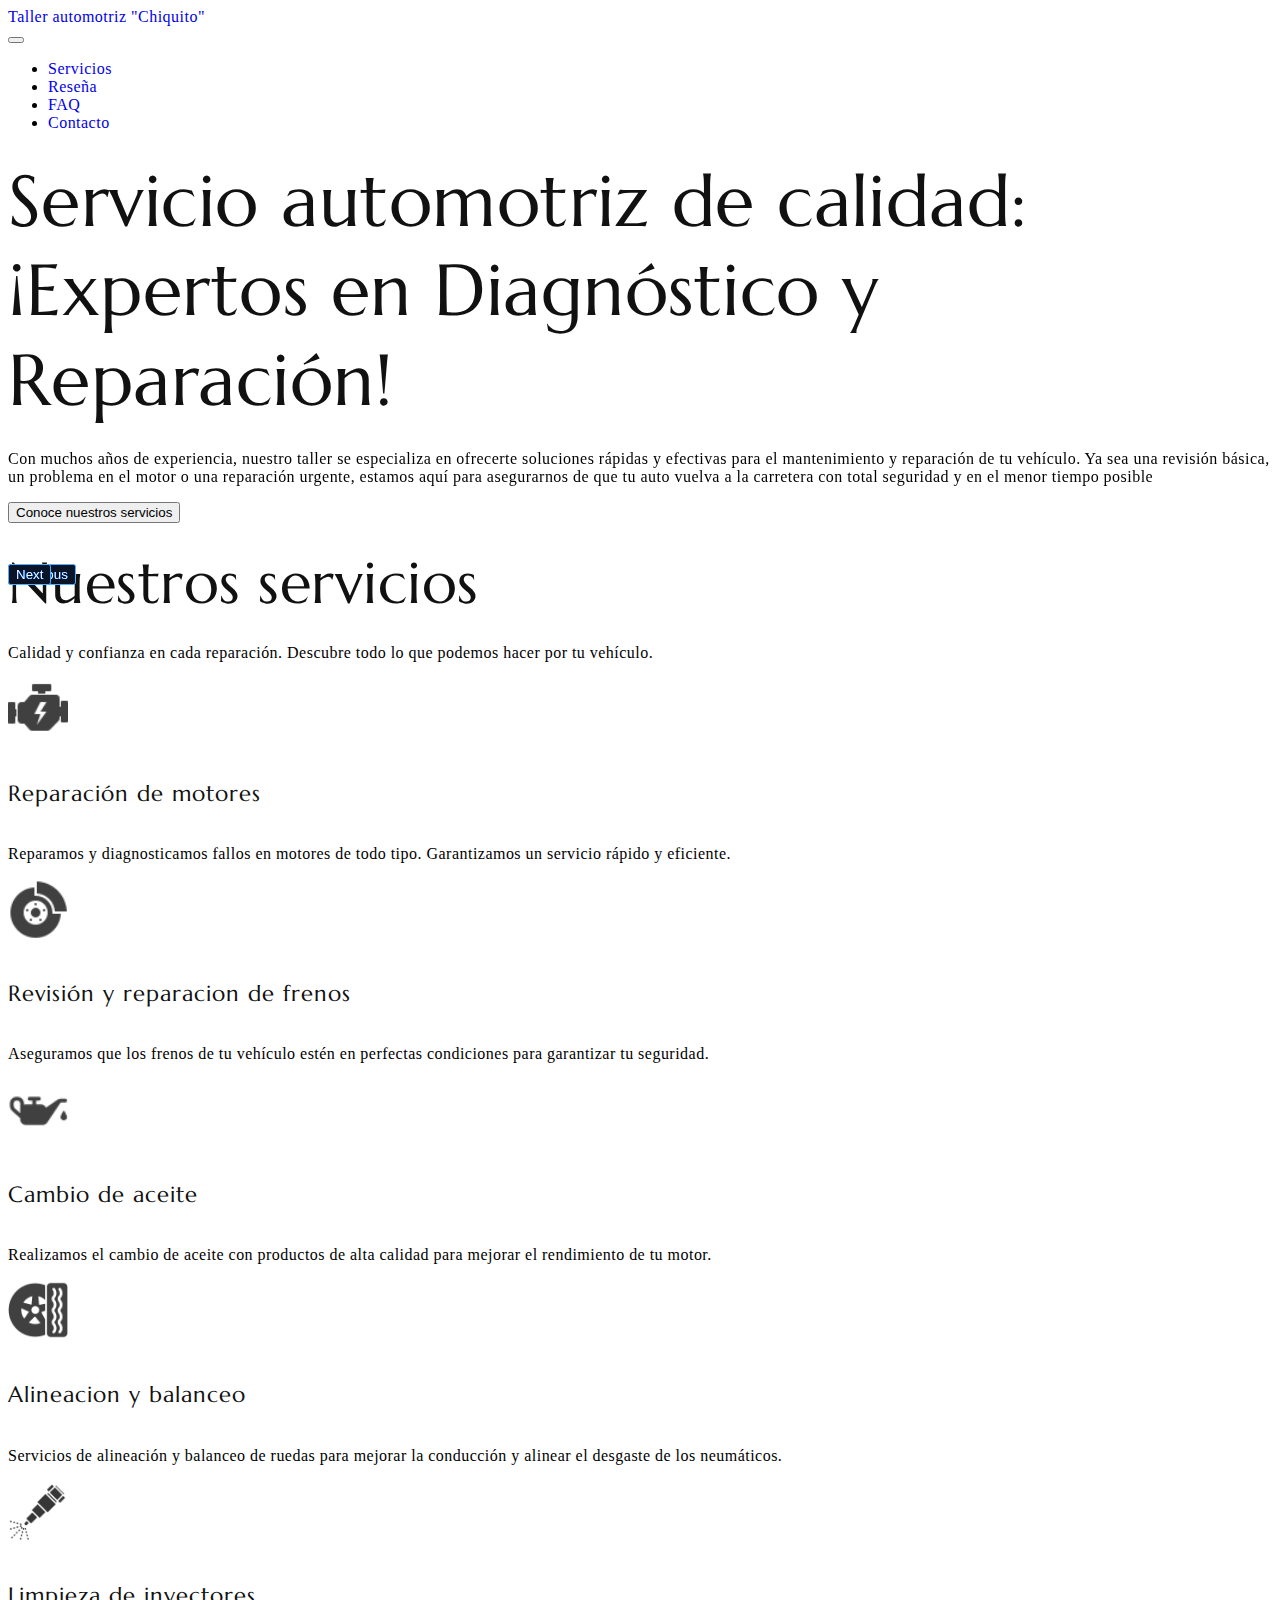
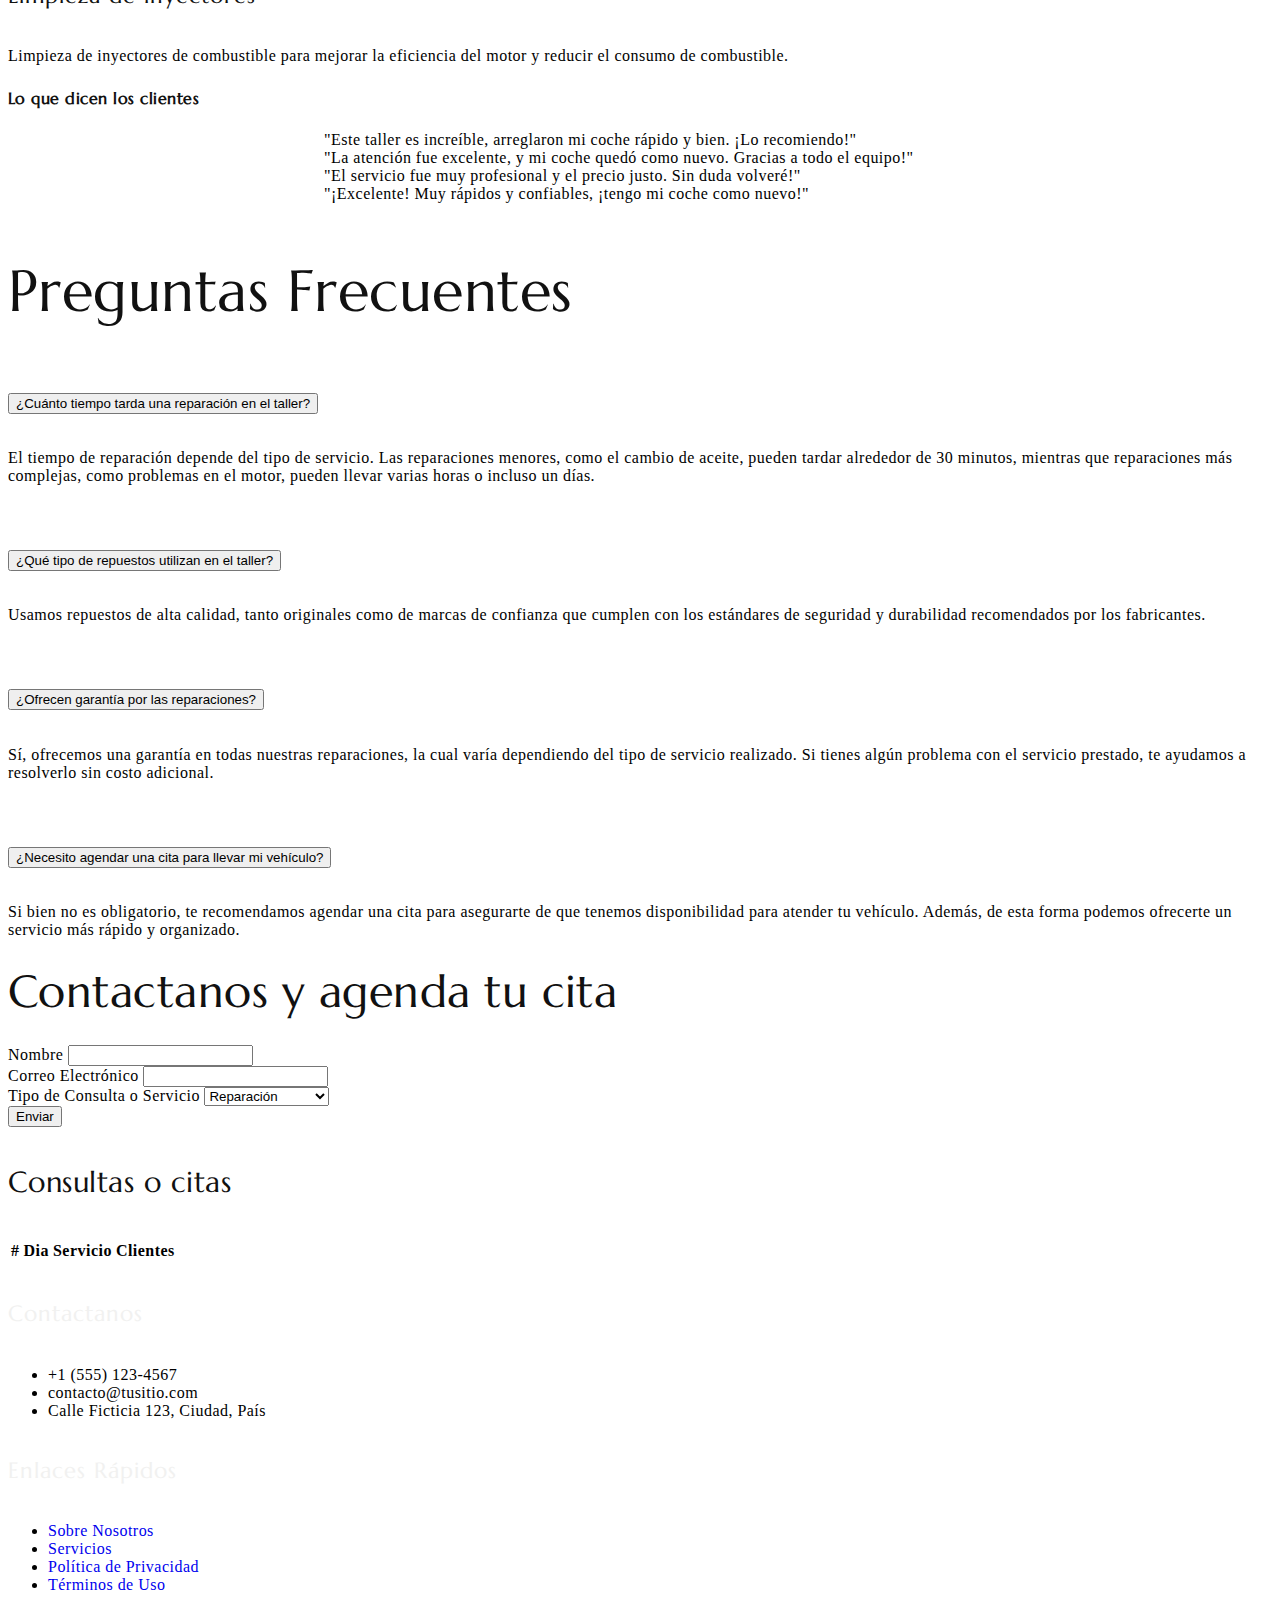
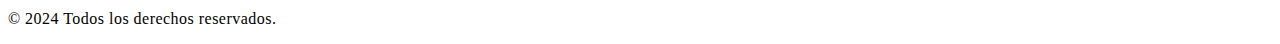
==== index.html @ 43eed17d "corrigendo las carpetas" ====
<!DOCTYPE html>
<html lang="en">

<head>
  <title>Taller automotriz "Chiquito"</title>
  <link rel="icon" href="images/automotriz.png" type="image/jpg">
  <meta charset="utf-8">
  <meta http-equiv="X-UA-Compatible" content="IE=edge">
  <meta name="viewport" content="width=device-width, initial-scale=1.0">
  <meta name="format-detection" content="telephone=no">
  <meta name="apple-mobile-web-app-capable" content="yes">
  <meta name="author" content="TemplatesJungle">
  <meta name="keywords" content="ecommerce,fashion,store">
  <meta name="description" content="Bootstrap 5 Fashion Store HTML CSS Template">
  <link href="https://cdn.jsdelivr.net/npm/bootstrap@5.3.0-alpha3/dist/css/bootstrap.min.css" rel="stylesheet"
    integrity="sha384-KK94CHFLLe+nY2dmCWGMq91rCGa5gtU4mk92HdvYe+M/SXH301p5ILy+dN9+nJOZ" crossorigin="anonymous">
  <link rel="stylesheet" type="text/css" href="css/vendor.css">
  <link rel="stylesheet" href="https://cdn.jsdelivr.net/npm/swiper@9/swiper-bundle.min.css" />
  <link rel="stylesheet" type="text/css" href="style.css">

  <link rel="preconnect" href="https://fonts.googleapis.com">
  <link rel="preconnect" href="https://fonts.gstatic.com" crossorigin>
  <link
    href="https://fonts.googleapis.com/css2?family=Jost:ital,wght@0,300;0,400;0,500;0,700;1,300;1,400;1,500;1,700&family=Marcellus&display=swap"
    rel="stylesheet">
</head>

<body class="homepage">

  <nav class="navbar navbar-expand-lg bg-light text-uppercase fs-6 p-3 border-bottom">
    <div class="container-fluid">
      <div class="col-auto">
        <a class="navbar-brand" href="index.html">Taller automotriz "Chiquito"</a>
      </div>

      <button class="navbar-toggler" type="button" data-bs-toggle="collapse" data-bs-target="#navbarNav"
        aria-controls="navbarNav" aria-expanded="false" aria-label="Toggle navigation">
        <span class="navbar-toggler-icon"></span>
      </button>

      <div class="collapse navbar-collapse" id="navbarNav">
        <ul class="navbar-nav ms-auto d-flex align-items-center">
          <li class="nav-item"><a class="nav-link" href="#servicios">Servicios</a></li>
          <li class="nav-item"><a class="nav-link" href="#reseña">Reseña</a></li>
          <li class="nav-item"><a class="nav-link" href="#faq">FAQ</a></li>
          <li class="nav-item"><a class="nav-link" href="#contacto">Contacto</a></li>
        </ul>
      </div>
    </div>
  </nav>

  <section id="billboard" class="bg-light py-5">
    <div class="container">
      <div class="row justify-content-center">
        <h1 class="section-title text-center mt-4" data-aos="fade-up">Servicio automotriz de calidad: ¡Expertos en
          Diagnóstico y Reparación!</h1>
        <div class="col-md-6 text-center" data-aos="fade-up" data-aos-delay="300">
          <p>Con muchos años de experiencia, nuestro taller se especializa en ofrecerte soluciones rápidas y
            efectivas para el mantenimiento y reparación de tu vehículo. Ya sea una revisión básica, un problema en el
            motor o una reparación urgente, estamos aquí para asegurarnos de que tu auto vuelva a la carretera con total
            seguridad y en el menor tiempo posible</p>
        </div>
        <button class="btn btn-primary rounded-pill ">Conoce nuestros servicios</button>
      </div>
    </div>
  </section>


 
  <section class="features py-5 " id="servicios">
    <div class="container">
      <h2 class="text-center mb-4">Nuestros servicios</h2>
      <p class="text-center mb-5">Calidad y confianza en cada reparación. Descubre todo lo que podemos hacer por tu
        vehículo.</p>
      <div class="row justify-content-center">
        <div class="col-md-4 mb-5">
          <div class="product-item text-center mb-5">
            <img class="img-fluid" src="images/motor.png" alt="motor" width="60">
            <h5 class="product-title">Reparación de motores</h5>
            <p>Reparamos y diagnosticamos fallos en motores de todo tipo. Garantizamos un servicio rápido y eficiente.
            </p>
          </div>
        </div>
        <div class="col-md-4 mb-5">
          <div class="product-item text-center mb-5">
            <img class="img-fluid" src="images/freno.png" alt="frenos" width="60">
            <h5 class="product-title">Revisión y reparacion de frenos</h5>
            <p>Aseguramos que los frenos de tu vehículo estén en perfectas condiciones para garantizar tu seguridad.</p>
          </div>
        </div>
        <div class="col-md-4 mb-5">
          <div class="product-item text-center mb-5">
            <img class="img-fluid" src="images/aceite.png" alt="aceite" width="60">
            <h5 class="product-title">Cambio de aceite</h5>
            <p>Realizamos el cambio de aceite con productos de alta calidad para mejorar el rendimiento de tu motor.</p>
          </div>
        </div>
        <div class="col-md-4 mb-5">
          <div class="product-item text-center mb-5">
            <img class="img-fluid" src="images/balanceo.png" alt="llantas" width="60">
            <h5 class="product-title">Alineacion y balanceo</h5>
            <p>Servicios de alineación y balanceo de ruedas para mejorar la conducción y alinear el desgaste de los
              neumáticos.</p>
          </div>
        </div>
        <div class="col-md-4 mb-5">
          <div class="product-item text-center mb-5">
            <img class="img-fluid" src="images/combustible.png" alt="inyector" width="60">
            <h5 class="product-title">Limpieza de inyectores</h5>
            <p>Limpieza de inyectores de combustible para mejorar la eficiencia del motor y reducir el consumo de
              combustible.</p>
          </div>
        </div>
      </div>
    </div>
  </section>

  <section class="testimonials py-5 bg-light" id="reseña">
    <div class="section-header text-center mt-5">
      <h2 class="section-title mb-5 fs-1">Lo que dicen los clientes</h2>
    </div> 
    <div id="testimonialsCarousel" class="carousel slide" data-bs-ride="carousel">
      <div class="carousel-inner">
        <div class="carousel-item active">
          <p>"Este taller es increíble, arreglaron mi coche rápido y bien. ¡Lo recomiendo!"</p>
        </div>
        <div class="carousel-item">
          <p>"La atención fue excelente, y mi coche quedó como nuevo. Gracias a todo el equipo!"</p>
        </div>
        <div class="carousel-item">
          <p>"El servicio fue muy profesional y el precio justo. Sin duda volveré!"</p>
        </div>
        <div class="carousel-item">
          <p>"¡Excelente! Muy rápidos y confiables, ¡tengo mi coche como nuevo!"</p>
        </div>
      </div>
      <button class="carousel-control-prev" type="button" data-bs-target="#testimonialsCarousel" data-bs-slide="prev">
        <span class="carousel-control-prev-icon" aria-hidden="true"></span>
        <span class="visually-hidden">Previous</span>
      </button>
      <button class="carousel-control-next" type="button" data-bs-target="#testimonialsCarousel" data-bs-slide="next">
        <span class="carousel-control-next-icon" aria-hidden="true"></span>
        <span class="visually-hidden">Next</span>
      </button>
    </div>
  </section>

  <section class="faq py-5" id="faq">
    <div class="container">
      <div class="section-header text-center mb-4">
        <h2 class="section-title">Preguntas Frecuentes</h2>
      </div>
  
      <div class="accordion" id="faqAccordion">
        <div class="accordion-item">
          <h2 class="accordion-header" id="headingOne">
            <button class="accordion-button collapsed" type="button" data-bs-toggle="collapse" data-bs-target="#collapseOne" aria-expanded="false" aria-controls="collapseOne">
              ¿Cuánto tiempo tarda una reparación en el taller?
            </button>
          </h2>
          <div id="collapseOne" class="accordion-collapse collapse" aria-labelledby="headingOne" data-bs-parent="#faqAccordion">
            <div class="accordion-body">
              El tiempo de reparación depende del tipo de servicio. Las reparaciones menores, como el cambio de aceite, pueden tardar alrededor de 30 minutos, mientras que reparaciones más complejas, como problemas en el motor, pueden llevar varias horas o incluso un días.
            </div>
          </div>
        </div>
        <div class="accordion-item">
          <h2 class="accordion-header" id="headingTwo">
            <button class="accordion-button collapsed" type="button" data-bs-toggle="collapse" data-bs-target="#collapseTwo" aria-expanded="false" aria-controls="collapseTwo">
              ¿Qué tipo de repuestos utilizan en el taller?
            </button>
          </h2>
          <div id="collapseTwo" class="accordion-collapse collapse" aria-labelledby="headingTwo" data-bs-parent="#faqAccordion">
            <div class="accordion-body">
              Usamos repuestos de alta calidad, tanto originales como de marcas de confianza que cumplen con los estándares de seguridad y durabilidad recomendados por los fabricantes.
            </div>
          </div>
        </div>
        <div class="accordion-item">
          <h2 class="accordion-header" id="headingThree">
            <button class="accordion-button collapsed" type="button" data-bs-toggle="collapse" data-bs-target="#collapseThree" aria-expanded="false" aria-controls="collapseThree">
              ¿Ofrecen garantía por las reparaciones?
            </button>
          </h2>
          <div id="collapseThree" class="accordion-collapse collapse" aria-labelledby="headingThree" data-bs-parent="#faqAccordion">
            <div class="accordion-body">
              Sí, ofrecemos una garantía en todas nuestras reparaciones, la cual varía dependiendo del tipo de servicio realizado. Si tienes algún problema con el servicio prestado, te ayudamos a resolverlo sin costo adicional.
            </div>
          </div>
        </div>
        <div class="accordion-item">
          <h2 class="accordion-header" id="headingFour">
            <button class="accordion-button collapsed" type="button" data-bs-toggle="collapse" data-bs-target="#collapseFour" aria-expanded="false" aria-controls="collapseFour">
              ¿Necesito agendar una cita para llevar mi vehículo?
            </button>
          </h2>
          <div id="collapseFour" class="accordion-collapse collapse" aria-labelledby="headingFour" data-bs-parent="#faqAccordion">
            <div class="accordion-body">
              Si bien no es obligatorio, te recomendamos agendar una cita para asegurarte de que tenemos disponibilidad para atender tu vehículo. Además, de esta forma podemos ofrecerte un servicio más rápido y organizado.
            </div>
          </div>
        </div>
      </div>
    </div>
  </section>

  <section class="contact bg-light">
    <div class="container">
      <div class="row justify-content-center">
        <div class="col-md-8 py-5">
          <div class="subscribe-header text-center pb-3">
            <h3 class="section-title text-uppercase">Contactanos y agenda tu cita</h3>
          </div>
          <form id="form">
            <div class="mb-3">
              <label for="nombre" class="form-label">Nombre</label>
              <input id="form_name" type="text" class="form-control form-contro-lg" id="nombre" name="nombre" required>
            </div>
            
            <div class="mb-3">
              <label for="email" class="form-label">Correo Electrónico</label>
              <input id="form_email" type="email" class="form-control form-contro-lg" id="email" name="email" required>
            </div>
            
            <div class="mb-3">
              <label for="consulta" class="form-label">Tipo de Consulta o Servicio</label>
              <select id="fomr_select" class="form-select form-contro-lg" id="consulta" name="consulta" required>
                <option value="Reparación">Reparación</option>
                <option value="Mantenimiento">Mantenimiento</option>
                <option value="Consulta Técnica">Consulta Técnica</option>
                <option value="Otro">Otro</option>
              </select>
            </div>
            <button class="btn btn-dark btn-lg text-uppercase w-100" type="submit">Enviar</button>
          </form>
        </div>
        <div class="col-md-4 py-5 my-5">
          <h4 class="element-title text-capitalize my-3">Consultas o citas</h4>
          <table class="table table-hover table-light table-borderless">
            <thead>
              <tr class="">
                <th scope="col">#</th>
                <th scope="col">Dia</th>
                <th scope="col">Servicio</th>
                <th scope="col">Clientes</th>
              </tr>
            </thead>
            <tbody id="subscribers">

            </tbody>
          </table>
        </div>
      </div>
    </div>
  </section>

  <footer class="bg-dark text-white py-4">
    <div class="container">
        <div class="row">
            <!-- Sección de Contacto -->
            <div class="col-md-4">
                <h5>Contactanos</h5>
                <ul class="list-unstyled">
                    <li><i class="fas fa-phone-alt"></i> +1 (555) 123-4567</li>
                    <li><i class="fas fa-envelope"></i> contacto@tusitio.com</li>
                    <li><i class="fas fa-map-marker-alt"></i> Calle Ficticia 123, Ciudad, País</li>
                </ul>
            </div>
            <div class="col-md-4">
                <h5>Enlaces Rápidos</h5>
                <ul class="list-unstyled">
                    <li><a href="#" class="text-white">Sobre Nosotros</a></li>
                    <li><a href="#" class="text-white">Servicios</a></li>
                    <li><a href="#" class="text-white">Política de Privacidad</a></li>
                    <li><a href="#" class="text-white">Términos de Uso</a></li>
                </ul>
            </div>
        </div>
        <div class="text-center mt-4">
            <p>&copy; 2024 Todos los derechos reservados.</p>
        </div>
    </div>
</footer>
  <script src="js/jquery.min.js"></script>
  <script src="js/plugins.js"></script>
  <script src="js/SmoothScroll.js"></script>
  <script src="https://cdn.jsdelivr.net/npm/bootstrap@5.3.0-alpha3/dist/js/bootstrap.bundle.min.js"
    integrity="sha384-ENjdO4Dr2bkBIFxQpeoTz1HIcje39Wm4jDKdf19U8gI4ddQ3GYNS7NTKfAdVQSZe"
    crossorigin="anonymous"></script>
  <script src="https://cdn.jsdelivr.net/npm/swiper@9/swiper-bundle.min.js"></script>
  <script src="js/script.min.js"></script>
  <script src="js/main.js"></script>
</body>

</html>
---- css/vendor.css ----
/*
- Jarallax
- Chocolat
*/

/*--------------------------------------------------------------
/** Jarallax
--------------------------------------------------------------*/
.jarallax {
  position: relative;
  z-index: 0;
  min-height: 420px;
}

.jarallax>.jarallax-img {
  position: absolute;
  object-fit: cover;
  top: 0;
  left: 0;
  width: 100%;
  height: 100%;
  z-index: -1;
}

.jarallax-keep-img {
  position: relative;
  z-index: 0;
}

.jarallax-keep-img>.jarallax-img {
  position: relative;
  display: block;
  max-width: 100%;
  height: auto;
  z-index: -100;
}


/*--------------------------------------------------------------
/** Colorbox Lightbox
--------------------------------------------------------------*/
/*
    Colorbox Core Style:
    The following CSS is consistent between example themes and should not be altered.
*/
#colorbox, #cboxOverlay, #cboxWrapper{position:absolute; top:0; left:0; z-index:9999; overflow:hidden; -webkit-transform: translate3d(0,0,0);}
#cboxWrapper {max-width:none;}
#cboxOverlay{position:fixed; width:100%; height:100%;}
#cboxMiddleLeft, #cboxBottomLeft{clear:left;}
#cboxContent{position:relative;}
#cboxLoadedContent{overflow:auto; -webkit-overflow-scrolling: touch;}
#cboxTitle{margin:0;}
#cboxLoadingOverlay, #cboxLoadingGraphic{position:absolute; top:0; left:0; width:100%; height:100%;}
#cboxPrevious, #cboxNext, #cboxClose, #cboxSlideshow{cursor:pointer;}
.cboxPhoto{float:left; margin:auto; border:0; display:block; max-width:none; -ms-interpolation-mode:bicubic;}
.cboxIframe{width:100%; height:100%; display:block; border:0; padding:0; margin:0;}
#colorbox, #cboxContent, #cboxLoadedContent{box-sizing:content-box; -moz-box-sizing:content-box; -webkit-box-sizing:content-box;}

/* 
    User Style:
    Change the following styles to modify the appearance of Colorbox.  They are
    ordered & tabbed in a way that represents the nesting of the generated HTML.
*/
#cboxOverlay{background:#000;}
#colorbox{outline:0;}
#cboxContent{margin-top:20px;background:#000;}
.cboxIframe{background:#fff;}
#cboxError{padding:50px; border:1px solid #ccc;}
#cboxLoadedContent{border:5px solid #000; background:#fff;}
#cboxTitle{position:absolute; top:-20px; left:0; color:#ccc;}
#cboxCurrent{position:absolute; top:-20px; right:0px; color:#ccc;}
#cboxLoadingGraphic{background:url(../images/colorbox/loading.gif) no-repeat center center;}

/* these elements are buttons, and may need to have additional styles reset to avoid unwanted base styles */
#cboxPrevious, #cboxNext, #cboxSlideshow, #cboxClose {border:0; padding:0; margin:0; overflow:visible; width:auto; background:none; }

/* avoid outlines on :active (mouseclick), but preserve outlines on :focus (tabbed navigating) */
#cboxPrevious:active, #cboxNext:active, #cboxSlideshow:active, #cboxClose:active {outline:0;}

#cboxSlideshow{position:absolute; top:-20px; right:90px; color:#fff;}
#cboxPrevious{position:absolute; top:50%; left:5px; margin-top:-32px; background:url(../images/colorbox/controls.png) no-repeat top left; width:28px; height:65px; text-indent:-9999px;}
#cboxPrevious:hover{background-position:bottom left;}
#cboxNext{position:absolute; top:50%; right:5px; margin-top:-32px; background:url(../images/colorbox/controls.png) no-repeat top right; width:28px; height:65px; text-indent:-9999px;}
#cboxNext:hover{background-position:bottom right;}
#cboxClose{position:absolute; top:5px; right:5px; display:block; background:url(../images/colorbox/controls.png) no-repeat top center; width:38px; height:19px; text-indent:-9999px;}
#cboxClose:hover{background-position:bottom center;}


/* AOS  */

[data-aos][data-aos][data-aos-duration="50"],body[data-aos-duration="50"] [data-aos]{transition-duration:50ms}[data-aos][data-aos][data-aos-delay="50"],body[data-aos-delay="50"] [data-aos]{transition-delay:0}[data-aos][data-aos][data-aos-delay="50"].aos-animate,body[data-aos-delay="50"] [data-aos].aos-animate{transition-delay:50ms}[data-aos][data-aos][data-aos-duration="100"],body[data-aos-duration="100"] [data-aos]{transition-duration:.1s}[data-aos][data-aos][data-aos-delay="100"],body[data-aos-delay="100"] [data-aos]{transition-delay:0}[data-aos][data-aos][data-aos-delay="100"].aos-animate,body[data-aos-delay="100"] [data-aos].aos-animate{transition-delay:.1s}[data-aos][data-aos][data-aos-duration="150"],body[data-aos-duration="150"] [data-aos]{transition-duration:.15s}[data-aos][data-aos][data-aos-delay="150"],body[data-aos-delay="150"] [data-aos]{transition-delay:0}[data-aos][data-aos][data-aos-delay="150"].aos-animate,body[data-aos-delay="150"] [data-aos].aos-animate{transition-delay:.15s}[data-aos][data-aos][data-aos-duration="200"],body[data-aos-duration="200"] [data-aos]{transition-duration:.2s}[data-aos][data-aos][data-aos-delay="200"],body[data-aos-delay="200"] [data-aos]{transition-delay:0}[data-aos][data-aos][data-aos-delay="200"].aos-animate,body[data-aos-delay="200"] [data-aos].aos-animate{transition-delay:.2s}[data-aos][data-aos][data-aos-duration="250"],body[data-aos-duration="250"] [data-aos]{transition-duration:.25s}[data-aos][data-aos][data-aos-delay="250"],body[data-aos-delay="250"] [data-aos]{transition-delay:0}[data-aos][data-aos][data-aos-delay="250"].aos-animate,body[data-aos-delay="250"] [data-aos].aos-animate{transition-delay:.25s}[data-aos][data-aos][data-aos-duration="300"],body[data-aos-duration="300"] [data-aos]{transition-duration:.3s}[data-aos][data-aos][data-aos-delay="300"],body[data-aos-delay="300"] [data-aos]{transition-delay:0}[data-aos][data-aos][data-aos-delay="300"].aos-animate,body[data-aos-delay="300"] [data-aos].aos-animate{transition-delay:.3s}[data-aos][data-aos][data-aos-duration="350"],body[data-aos-duration="350"] [data-aos]{transition-duration:.35s}[data-aos][data-aos][data-aos-delay="350"],body[data-aos-delay="350"] [data-aos]{transition-delay:0}[data-aos][data-aos][data-aos-delay="350"].aos-animate,body[data-aos-delay="350"] [data-aos].aos-animate{transition-delay:.35s}[data-aos][data-aos][data-aos-duration="400"],body[data-aos-duration="400"] [data-aos]{transition-duration:.4s}[data-aos][data-aos][data-aos-delay="400"],body[data-aos-delay="400"] [data-aos]{transition-delay:0}[data-aos][data-aos][data-aos-delay="400"].aos-animate,body[data-aos-delay="400"] [data-aos].aos-animate{transition-delay:.4s}[data-aos][data-aos][data-aos-duration="450"],body[data-aos-duration="450"] [data-aos]{transition-duration:.45s}[data-aos][data-aos][data-aos-delay="450"],body[data-aos-delay="450"] [data-aos]{transition-delay:0}[data-aos][data-aos][data-aos-delay="450"].aos-animate,body[data-aos-delay="450"] [data-aos].aos-animate{transition-delay:.45s}[data-aos][data-aos][data-aos-duration="500"],body[data-aos-duration="500"] [data-aos]{transition-duration:.5s}[data-aos][data-aos][data-aos-delay="500"],body[data-aos-delay="500"] [data-aos]{transition-delay:0}[data-aos][data-aos][data-aos-delay="500"].aos-animate,body[data-aos-delay="500"] [data-aos].aos-animate{transition-delay:.5s}[data-aos][data-aos][data-aos-duration="550"],body[data-aos-duration="550"] [data-aos]{transition-duration:.55s}[data-aos][data-aos][data-aos-delay="550"],body[data-aos-delay="550"] [data-aos]{transition-delay:0}[data-aos][data-aos][data-aos-delay="550"].aos-animate,body[data-aos-delay="550"] [data-aos].aos-animate{transition-delay:.55s}[data-aos][data-aos][data-aos-duration="600"],body[data-aos-duration="600"] [data-aos]{transition-duration:.6s}[data-aos][data-aos][data-aos-delay="600"],body[data-aos-delay="600"] [data-aos]{transition-delay:0}[data-aos][data-aos][data-aos-delay="600"].aos-animate,body[data-aos-delay="600"] [data-aos].aos-animate{transition-delay:.6s}[data-aos][data-aos][data-aos-duration="650"],body[data-aos-duration="650"] [data-aos]{transition-duration:.65s}[data-aos][data-aos][data-aos-delay="650"],body[data-aos-delay="650"] [data-aos]{transition-delay:0}[data-aos][data-aos][data-aos-delay="650"].aos-animate,body[data-aos-delay="650"] [data-aos].aos-animate{transition-delay:.65s}[data-aos][data-aos][data-aos-duration="700"],body[data-aos-duration="700"] [data-aos]{transition-duration:.7s}[data-aos][data-aos][data-aos-delay="700"],body[data-aos-delay="700"] [data-aos]{transition-delay:0}[data-aos][data-aos][data-aos-delay="700"].aos-animate,body[data-aos-delay="700"] [data-aos].aos-animate{transition-delay:.7s}[data-aos][data-aos][data-aos-duration="750"],body[data-aos-duration="750"] [data-aos]{transition-duration:.75s}[data-aos][data-aos][data-aos-delay="750"],body[data-aos-delay="750"] [data-aos]{transition-delay:0}[data-aos][data-aos][data-aos-delay="750"].aos-animate,body[data-aos-delay="750"] [data-aos].aos-animate{transition-delay:.75s}[data-aos][data-aos][data-aos-duration="800"],body[data-aos-duration="800"] [data-aos]{transition-duration:.8s}[data-aos][data-aos][data-aos-delay="800"],body[data-aos-delay="800"] [data-aos]{transition-delay:0}[data-aos][data-aos][data-aos-delay="800"].aos-animate,body[data-aos-delay="800"] [data-aos].aos-animate{transition-delay:.8s}[data-aos][data-aos][data-aos-duration="850"],body[data-aos-duration="850"] [data-aos]{transition-duration:.85s}[data-aos][data-aos][data-aos-delay="850"],body[data-aos-delay="850"] [data-aos]{transition-delay:0}[data-aos][data-aos][data-aos-delay="850"].aos-animate,body[data-aos-delay="850"] [data-aos].aos-animate{transition-delay:.85s}[data-aos][data-aos][data-aos-duration="900"],body[data-aos-duration="900"] [data-aos]{transition-duration:.9s}[data-aos][data-aos][data-aos-delay="900"],body[data-aos-delay="900"] [data-aos]{transition-delay:0}[data-aos][data-aos][data-aos-delay="900"].aos-animate,body[data-aos-delay="900"] [data-aos].aos-animate{transition-delay:.9s}[data-aos][data-aos][data-aos-duration="950"],body[data-aos-duration="950"] [data-aos]{transition-duration:.95s}[data-aos][data-aos][data-aos-delay="950"],body[data-aos-delay="950"] [data-aos]{transition-delay:0}[data-aos][data-aos][data-aos-delay="950"].aos-animate,body[data-aos-delay="950"] [data-aos].aos-animate{transition-delay:.95s}[data-aos][data-aos][data-aos-duration="1000"],body[data-aos-duration="1000"] [data-aos]{transition-duration:1s}[data-aos][data-aos][data-aos-delay="1000"],body[data-aos-delay="1000"] [data-aos]{transition-delay:0}[data-aos][data-aos][data-aos-delay="1000"].aos-animate,body[data-aos-delay="1000"] [data-aos].aos-animate{transition-delay:1s}[data-aos][data-aos][data-aos-duration="1050"],body[data-aos-duration="1050"] [data-aos]{transition-duration:1.05s}[data-aos][data-aos][data-aos-delay="1050"],body[data-aos-delay="1050"] [data-aos]{transition-delay:0}[data-aos][data-aos][data-aos-delay="1050"].aos-animate,body[data-aos-delay="1050"] [data-aos].aos-animate{transition-delay:1.05s}[data-aos][data-aos][data-aos-duration="1100"],body[data-aos-duration="1100"] [data-aos]{transition-duration:1.1s}[data-aos][data-aos][data-aos-delay="1100"],body[data-aos-delay="1100"] [data-aos]{transition-delay:0}[data-aos][data-aos][data-aos-delay="1100"].aos-animate,body[data-aos-delay="1100"] [data-aos].aos-animate{transition-delay:1.1s}[data-aos][data-aos][data-aos-duration="1150"],body[data-aos-duration="1150"] [data-aos]{transition-duration:1.15s}[data-aos][data-aos][data-aos-delay="1150"],body[data-aos-delay="1150"] [data-aos]{transition-delay:0}[data-aos][data-aos][data-aos-delay="1150"].aos-animate,body[data-aos-delay="1150"] [data-aos].aos-animate{transition-delay:1.15s}[data-aos][data-aos][data-aos-duration="1200"],body[data-aos-duration="1200"] [data-aos]{transition-duration:1.2s}[data-aos][data-aos][data-aos-delay="1200"],body[data-aos-delay="1200"] [data-aos]{transition-delay:0}[data-aos][data-aos][data-aos-delay="1200"].aos-animate,body[data-aos-delay="1200"] [data-aos].aos-animate{transition-delay:1.2s}[data-aos][data-aos][data-aos-duration="1250"],body[data-aos-duration="1250"] [data-aos]{transition-duration:1.25s}[data-aos][data-aos][data-aos-delay="1250"],body[data-aos-delay="1250"] [data-aos]{transition-delay:0}[data-aos][data-aos][data-aos-delay="1250"].aos-animate,body[data-aos-delay="1250"] [data-aos].aos-animate{transition-delay:1.25s}[data-aos][data-aos][data-aos-duration="1300"],body[data-aos-duration="1300"] [data-aos]{transition-duration:1.3s}[data-aos][data-aos][data-aos-delay="1300"],body[data-aos-delay="1300"] [data-aos]{transition-delay:0}[data-aos][data-aos][data-aos-delay="1300"].aos-animate,body[data-aos-delay="1300"] [data-aos].aos-animate{transition-delay:1.3s}[data-aos][data-aos][data-aos-duration="1350"],body[data-aos-duration="1350"] [data-aos]{transition-duration:1.35s}[data-aos][data-aos][data-aos-delay="1350"],body[data-aos-delay="1350"] [data-aos]{transition-delay:0}[data-aos][data-aos][data-aos-delay="1350"].aos-animate,body[data-aos-delay="1350"] [data-aos].aos-animate{transition-delay:1.35s}[data-aos][data-aos][data-aos-duration="1400"],body[data-aos-duration="1400"] [data-aos]{transition-duration:1.4s}[data-aos][data-aos][data-aos-delay="1400"],body[data-aos-delay="1400"] [data-aos]{transition-delay:0}[data-aos][data-aos][data-aos-delay="1400"].aos-animate,body[data-aos-delay="1400"] [data-aos].aos-animate{transition-delay:1.4s}[data-aos][data-aos][data-aos-duration="1450"],body[data-aos-duration="1450"] [data-aos]{transition-duration:1.45s}[data-aos][data-aos][data-aos-delay="1450"],body[data-aos-delay="1450"] [data-aos]{transition-delay:0}[data-aos][data-aos][data-aos-delay="1450"].aos-animate,body[data-aos-delay="1450"] [data-aos].aos-animate{transition-delay:1.45s}[data-aos][data-aos][data-aos-duration="1500"],body[data-aos-duration="1500"] [data-aos]{transition-duration:1.5s}[data-aos][data-aos][data-aos-delay="1500"],body[data-aos-delay="1500"] [data-aos]{transition-delay:0}[data-aos][data-aos][data-aos-delay="1500"].aos-animate,body[data-aos-delay="1500"] [data-aos].aos-animate{transition-delay:1.5s}[data-aos][data-aos][data-aos-duration="1550"],body[data-aos-duration="1550"] [data-aos]{transition-duration:1.55s}[data-aos][data-aos][data-aos-delay="1550"],body[data-aos-delay="1550"] [data-aos]{transition-delay:0}[data-aos][data-aos][data-aos-delay="1550"].aos-animate,body[data-aos-delay="1550"] [data-aos].aos-animate{transition-delay:1.55s}[data-aos][data-aos][data-aos-duration="1600"],body[data-aos-duration="1600"] [data-aos]{transition-duration:1.6s}[data-aos][data-aos][data-aos-delay="1600"],body[data-aos-delay="1600"] [data-aos]{transition-delay:0}[data-aos][data-aos][data-aos-delay="1600"].aos-animate,body[data-aos-delay="1600"] [data-aos].aos-animate{transition-delay:1.6s}[data-aos][data-aos][data-aos-duration="1650"],body[data-aos-duration="1650"] [data-aos]{transition-duration:1.65s}[data-aos][data-aos][data-aos-delay="1650"],body[data-aos-delay="1650"] [data-aos]{transition-delay:0}[data-aos][data-aos][data-aos-delay="1650"].aos-animate,body[data-aos-delay="1650"] [data-aos].aos-animate{transition-delay:1.65s}[data-aos][data-aos][data-aos-duration="1700"],body[data-aos-duration="1700"] [data-aos]{transition-duration:1.7s}[data-aos][data-aos][data-aos-delay="1700"],body[data-aos-delay="1700"] [data-aos]{transition-delay:0}[data-aos][data-aos][data-aos-delay="1700"].aos-animate,body[data-aos-delay="1700"] [data-aos].aos-animate{transition-delay:1.7s}[data-aos][data-aos][data-aos-duration="1750"],body[data-aos-duration="1750"] [data-aos]{transition-duration:1.75s}[data-aos][data-aos][data-aos-delay="1750"],body[data-aos-delay="1750"] [data-aos]{transition-delay:0}[data-aos][data-aos][data-aos-delay="1750"].aos-animate,body[data-aos-delay="1750"] [data-aos].aos-animate{transition-delay:1.75s}[data-aos][data-aos][data-aos-duration="1800"],body[data-aos-duration="1800"] [data-aos]{transition-duration:1.8s}[data-aos][data-aos][data-aos-delay="1800"],body[data-aos-delay="1800"] [data-aos]{transition-delay:0}[data-aos][data-aos][data-aos-delay="1800"].aos-animate,body[data-aos-delay="1800"] [data-aos].aos-animate{transition-delay:1.8s}[data-aos][data-aos][data-aos-duration="1850"],body[data-aos-duration="1850"] [data-aos]{transition-duration:1.85s}[data-aos][data-aos][data-aos-delay="1850"],body[data-aos-delay="1850"] [data-aos]{transition-delay:0}[data-aos][data-aos][data-aos-delay="1850"].aos-animate,body[data-aos-delay="1850"] [data-aos].aos-animate{transition-delay:1.85s}[data-aos][data-aos][data-aos-duration="1900"],body[data-aos-duration="1900"] [data-aos]{transition-duration:1.9s}[data-aos][data-aos][data-aos-delay="1900"],body[data-aos-delay="1900"] [data-aos]{transition-delay:0}[data-aos][data-aos][data-aos-delay="1900"].aos-animate,body[data-aos-delay="1900"] [data-aos].aos-animate{transition-delay:1.9s}[data-aos][data-aos][data-aos-duration="1950"],body[data-aos-duration="1950"] [data-aos]{transition-duration:1.95s}[data-aos][data-aos][data-aos-delay="1950"],body[data-aos-delay="1950"] [data-aos]{transition-delay:0}[data-aos][data-aos][data-aos-delay="1950"].aos-animate,body[data-aos-delay="1950"] [data-aos].aos-animate{transition-delay:1.95s}[data-aos][data-aos][data-aos-duration="2000"],body[data-aos-duration="2000"] [data-aos]{transition-duration:2s}[data-aos][data-aos][data-aos-delay="2000"],body[data-aos-delay="2000"] [data-aos]{transition-delay:0}[data-aos][data-aos][data-aos-delay="2000"].aos-animate,body[data-aos-delay="2000"] [data-aos].aos-animate{transition-delay:2s}[data-aos][data-aos][data-aos-duration="2050"],body[data-aos-duration="2050"] [data-aos]{transition-duration:2.05s}[data-aos][data-aos][data-aos-delay="2050"],body[data-aos-delay="2050"] [data-aos]{transition-delay:0}[data-aos][data-aos][data-aos-delay="2050"].aos-animate,body[data-aos-delay="2050"] [data-aos].aos-animate{transition-delay:2.05s}[data-aos][data-aos][data-aos-duration="2100"],body[data-aos-duration="2100"] [data-aos]{transition-duration:2.1s}[data-aos][data-aos][data-aos-delay="2100"],body[data-aos-delay="2100"] [data-aos]{transition-delay:0}[data-aos][data-aos][data-aos-delay="2100"].aos-animate,body[data-aos-delay="2100"] [data-aos].aos-animate{transition-delay:2.1s}[data-aos][data-aos][data-aos-duration="2150"],body[data-aos-duration="2150"] [data-aos]{transition-duration:2.15s}[data-aos][data-aos][data-aos-delay="2150"],body[data-aos-delay="2150"] [data-aos]{transition-delay:0}[data-aos][data-aos][data-aos-delay="2150"].aos-animate,body[data-aos-delay="2150"] [data-aos].aos-animate{transition-delay:2.15s}[data-aos][data-aos][data-aos-duration="2200"],body[data-aos-duration="2200"] [data-aos]{transition-duration:2.2s}[data-aos][data-aos][data-aos-delay="2200"],body[data-aos-delay="2200"] [data-aos]{transition-delay:0}[data-aos][data-aos][data-aos-delay="2200"].aos-animate,body[data-aos-delay="2200"] [data-aos].aos-animate{transition-delay:2.2s}[data-aos][data-aos][data-aos-duration="2250"],body[data-aos-duration="2250"] [data-aos]{transition-duration:2.25s}[data-aos][data-aos][data-aos-delay="2250"],body[data-aos-delay="2250"] [data-aos]{transition-delay:0}[data-aos][data-aos][data-aos-delay="2250"].aos-animate,body[data-aos-delay="2250"] [data-aos].aos-animate{transition-delay:2.25s}[data-aos][data-aos][data-aos-duration="2300"],body[data-aos-duration="2300"] [data-aos]{transition-duration:2.3s}[data-aos][data-aos][data-aos-delay="2300"],body[data-aos-delay="2300"] [data-aos]{transition-delay:0}[data-aos][data-aos][data-aos-delay="2300"].aos-animate,body[data-aos-delay="2300"] [data-aos].aos-animate{transition-delay:2.3s}[data-aos][data-aos][data-aos-duration="2350"],body[data-aos-duration="2350"] [data-aos]{transition-duration:2.35s}[data-aos][data-aos][data-aos-delay="2350"],body[data-aos-delay="2350"] [data-aos]{transition-delay:0}[data-aos][data-aos][data-aos-delay="2350"].aos-animate,body[data-aos-delay="2350"] [data-aos].aos-animate{transition-delay:2.35s}[data-aos][data-aos][data-aos-duration="2400"],body[data-aos-duration="2400"] [data-aos]{transition-duration:2.4s}[data-aos][data-aos][data-aos-delay="2400"],body[data-aos-delay="2400"] [data-aos]{transition-delay:0}[data-aos][data-aos][data-aos-delay="2400"].aos-animate,body[data-aos-delay="2400"] [data-aos].aos-animate{transition-delay:2.4s}[data-aos][data-aos][data-aos-duration="2450"],body[data-aos-duration="2450"] [data-aos]{transition-duration:2.45s}[data-aos][data-aos][data-aos-delay="2450"],body[data-aos-delay="2450"] [data-aos]{transition-delay:0}[data-aos][data-aos][data-aos-delay="2450"].aos-animate,body[data-aos-delay="2450"] [data-aos].aos-animate{transition-delay:2.45s}[data-aos][data-aos][data-aos-duration="2500"],body[data-aos-duration="2500"] [data-aos]{transition-duration:2.5s}[data-aos][data-aos][data-aos-delay="2500"],body[data-aos-delay="2500"] [data-aos]{transition-delay:0}[data-aos][data-aos][data-aos-delay="2500"].aos-animate,body[data-aos-delay="2500"] [data-aos].aos-animate{transition-delay:2.5s}[data-aos][data-aos][data-aos-duration="2550"],body[data-aos-duration="2550"] [data-aos]{transition-duration:2.55s}[data-aos][data-aos][data-aos-delay="2550"],body[data-aos-delay="2550"] [data-aos]{transition-delay:0}[data-aos][data-aos][data-aos-delay="2550"].aos-animate,body[data-aos-delay="2550"] [data-aos].aos-animate{transition-delay:2.55s}[data-aos][data-aos][data-aos-duration="2600"],body[data-aos-duration="2600"] [data-aos]{transition-duration:2.6s}[data-aos][data-aos][data-aos-delay="2600"],body[data-aos-delay="2600"] [data-aos]{transition-delay:0}[data-aos][data-aos][data-aos-delay="2600"].aos-animate,body[data-aos-delay="2600"] [data-aos].aos-animate{transition-delay:2.6s}[data-aos][data-aos][data-aos-duration="2650"],body[data-aos-duration="2650"] [data-aos]{transition-duration:2.65s}[data-aos][data-aos][data-aos-delay="2650"],body[data-aos-delay="2650"] [data-aos]{transition-delay:0}[data-aos][data-aos][data-aos-delay="2650"].aos-animate,body[data-aos-delay="2650"] [data-aos].aos-animate{transition-delay:2.65s}[data-aos][data-aos][data-aos-duration="2700"],body[data-aos-duration="2700"] [data-aos]{transition-duration:2.7s}[data-aos][data-aos][data-aos-delay="2700"],body[data-aos-delay="2700"] [data-aos]{transition-delay:0}[data-aos][data-aos][data-aos-delay="2700"].aos-animate,body[data-aos-delay="2700"] [data-aos].aos-animate{transition-delay:2.7s}[data-aos][data-aos][data-aos-duration="2750"],body[data-aos-duration="2750"] [data-aos]{transition-duration:2.75s}[data-aos][data-aos][data-aos-delay="2750"],body[data-aos-delay="2750"] [data-aos]{transition-delay:0}[data-aos][data-aos][data-aos-delay="2750"].aos-animate,body[data-aos-delay="2750"] [data-aos].aos-animate{transition-delay:2.75s}[data-aos][data-aos][data-aos-duration="2800"],body[data-aos-duration="2800"] [data-aos]{transition-duration:2.8s}[data-aos][data-aos][data-aos-delay="2800"],body[data-aos-delay="2800"] [data-aos]{transition-delay:0}[data-aos][data-aos][data-aos-delay="2800"].aos-animate,body[data-aos-delay="2800"] [data-aos].aos-animate{transition-delay:2.8s}[data-aos][data-aos][data-aos-duration="2850"],body[data-aos-duration="2850"] [data-aos]{transition-duration:2.85s}[data-aos][data-aos][data-aos-delay="2850"],body[data-aos-delay="2850"] [data-aos]{transition-delay:0}[data-aos][data-aos][data-aos-delay="2850"].aos-animate,body[data-aos-delay="2850"] [data-aos].aos-animate{transition-delay:2.85s}[data-aos][data-aos][data-aos-duration="2900"],body[data-aos-duration="2900"] [data-aos]{transition-duration:2.9s}[data-aos][data-aos][data-aos-delay="2900"],body[data-aos-delay="2900"] [data-aos]{transition-delay:0}[data-aos][data-aos][data-aos-delay="2900"].aos-animate,body[data-aos-delay="2900"] [data-aos].aos-animate{transition-delay:2.9s}[data-aos][data-aos][data-aos-duration="2950"],body[data-aos-duration="2950"] [data-aos]{transition-duration:2.95s}[data-aos][data-aos][data-aos-delay="2950"],body[data-aos-delay="2950"] [data-aos]{transition-delay:0}[data-aos][data-aos][data-aos-delay="2950"].aos-animate,body[data-aos-delay="2950"] [data-aos].aos-animate{transition-delay:2.95s}[data-aos][data-aos][data-aos-duration="3000"],body[data-aos-duration="3000"] [data-aos]{transition-duration:3s}[data-aos][data-aos][data-aos-delay="3000"],body[data-aos-delay="3000"] [data-aos]{transition-delay:0}[data-aos][data-aos][data-aos-delay="3000"].aos-animate,body[data-aos-delay="3000"] [data-aos].aos-animate{transition-delay:3s}[data-aos][data-aos][data-aos-easing=linear],body[data-aos-easing=linear] [data-aos]{transition-timing-function:cubic-bezier(.25,.25,.75,.75)}[data-aos][data-aos][data-aos-easing=ease],body[data-aos-easing=ease] [data-aos]{transition-timing-function:ease}[data-aos][data-aos][data-aos-easing=ease-in],body[data-aos-easing=ease-in] [data-aos]{transition-timing-function:ease-in}[data-aos][data-aos][data-aos-easing=ease-out],body[data-aos-easing=ease-out] [data-aos]{transition-timing-function:ease-out}[data-aos][data-aos][data-aos-easing=ease-in-out],body[data-aos-easing=ease-in-out] [data-aos]{transition-timing-function:ease-in-out}[data-aos][data-aos][data-aos-easing=ease-in-back],body[data-aos-easing=ease-in-back] [data-aos]{transition-timing-function:cubic-bezier(.6,-.28,.735,.045)}[data-aos][data-aos][data-aos-easing=ease-out-back],body[data-aos-easing=ease-out-back] [data-aos]{transition-timing-function:cubic-bezier(.175,.885,.32,1.275)}[data-aos][data-aos][data-aos-easing=ease-in-out-back],body[data-aos-easing=ease-in-out-back] [data-aos]{transition-timing-function:cubic-bezier(.68,-.55,.265,1.55)}[data-aos][data-aos][data-aos-easing=ease-in-sine],body[data-aos-easing=ease-in-sine] [data-aos]{transition-timing-function:cubic-bezier(.47,0,.745,.715)}[data-aos][data-aos][data-aos-easing=ease-out-sine],body[data-aos-easing=ease-out-sine] [data-aos]{transition-timing-function:cubic-bezier(.39,.575,.565,1)}[data-aos][data-aos][data-aos-easing=ease-in-out-sine],body[data-aos-easing=ease-in-out-sine] [data-aos]{transition-timing-function:cubic-bezier(.445,.05,.55,.95)}[data-aos][data-aos][data-aos-easing=ease-in-quad],body[data-aos-easing=ease-in-quad] [data-aos]{transition-timing-function:cubic-bezier(.55,.085,.68,.53)}[data-aos][data-aos][data-aos-easing=ease-out-quad],body[data-aos-easing=ease-out-quad] [data-aos]{transition-timing-function:cubic-bezier(.25,.46,.45,.94)}[data-aos][data-aos][data-aos-easing=ease-in-out-quad],body[data-aos-easing=ease-in-out-quad] [data-aos]{transition-timing-function:cubic-bezier(.455,.03,.515,.955)}[data-aos][data-aos][data-aos-easing=ease-in-cubic],body[data-aos-easing=ease-in-cubic] [data-aos]{transition-timing-function:cubic-bezier(.55,.085,.68,.53)}[data-aos][data-aos][data-aos-easing=ease-out-cubic],body[data-aos-easing=ease-out-cubic] [data-aos]{transition-timing-function:cubic-bezier(.25,.46,.45,.94)}[data-aos][data-aos][data-aos-easing=ease-in-out-cubic],body[data-aos-easing=ease-in-out-cubic] [data-aos]{transition-timing-function:cubic-bezier(.455,.03,.515,.955)}[data-aos][data-aos][data-aos-easing=ease-in-quart],body[data-aos-easing=ease-in-quart] [data-aos]{transition-timing-function:cubic-bezier(.55,.085,.68,.53)}[data-aos][data-aos][data-aos-easing=ease-out-quart],body[data-aos-easing=ease-out-quart] [data-aos]{transition-timing-function:cubic-bezier(.25,.46,.45,.94)}[data-aos][data-aos][data-aos-easing=ease-in-out-quart],body[data-aos-easing=ease-in-out-quart] [data-aos]{transition-timing-function:cubic-bezier(.455,.03,.515,.955)}[data-aos^=fade][data-aos^=fade]{opacity:0;transition-property:opacity,transform}[data-aos^=fade][data-aos^=fade].aos-animate{opacity:1;transform:translateZ(0)}[data-aos=fade-up]{transform:translate3d(0,100px,0)}[data-aos=fade-down]{transform:translate3d(0,-100px,0)}[data-aos=fade-right]{transform:translate3d(-100px,0,0)}[data-aos=fade-left]{transform:translate3d(100px,0,0)}[data-aos=fade-up-right]{transform:translate3d(-100px,100px,0)}[data-aos=fade-up-left]{transform:translate3d(100px,100px,0)}[data-aos=fade-down-right]{transform:translate3d(-100px,-100px,0)}[data-aos=fade-down-left]{transform:translate3d(100px,-100px,0)}[data-aos^=zoom][data-aos^=zoom]{opacity:0;transition-property:opacity,transform}[data-aos^=zoom][data-aos^=zoom].aos-animate{opacity:1;transform:translateZ(0) scale(1)}[data-aos=zoom-in]{transform:scale(.6)}[data-aos=zoom-in-up]{transform:translate3d(0,100px,0) scale(.6)}[data-aos=zoom-in-down]{transform:translate3d(0,-100px,0) scale(.6)}[data-aos=zoom-in-right]{transform:translate3d(-100px,0,0) scale(.6)}[data-aos=zoom-in-left]{transform:translate3d(100px,0,0) scale(.6)}[data-aos=zoom-out]{transform:scale(1.2)}[data-aos=zoom-out-up]{transform:translate3d(0,100px,0) scale(1.2)}[data-aos=zoom-out-down]{transform:translate3d(0,-100px,0) scale(1.2)}[data-aos=zoom-out-right]{transform:translate3d(-100px,0,0) scale(1.2)}[data-aos=zoom-out-left]{transform:translate3d(100px,0,0) scale(1.2)}[data-aos^=slide][data-aos^=slide]{transition-property:transform}[data-aos^=slide][data-aos^=slide].aos-animate{transform:translateZ(0)}[data-aos=slide-up]{transform:translate3d(0,100%,0)}[data-aos=slide-down]{transform:translate3d(0,-100%,0)}[data-aos=slide-right]{transform:translate3d(-100%,0,0)}[data-aos=slide-left]{transform:translate3d(100%,0,0)}[data-aos^=flip][data-aos^=flip]{backface-visibility:hidden;transition-property:transform}[data-aos=flip-left]{transform:perspective(2500px) rotateY(-100deg)}[data-aos=flip-left].aos-animate{transform:perspective(2500px) rotateY(0)}[data-aos=flip-right]{transform:perspective(2500px) rotateY(100deg)}[data-aos=flip-right].aos-animate{transform:perspective(2500px) rotateY(0)}[data-aos=flip-up]{transform:perspective(2500px) rotateX(-100deg)}[data-aos=flip-up].aos-animate{transform:perspective(2500px) rotateX(0)}[data-aos=flip-down]{transform:perspective(2500px) rotateX(100deg)}[data-aos=flip-down].aos-animate{transform:perspective(2500px) rotateX(0)}
---- style.css ----
/*
Theme Name: Kaira - Bootstrap 5 Fashion Store HTML CSS Template
Theme URI: https://templatejungle.com/
Author: TemplatesJungle
Author URI: https://templatejungle.com/
Description: Kaira - Bootstrap 5 Fashion Store HTML CSS Template is specially designed product packaged for Fashion Stores by TemplatesJungle.
Version: 1.1
*/

/*--------------------------------------------------------------
This is main CSS file that contains custom style rules used in this template
--------------------------------------------------------------*/

/*------------------------------------*\
    Table of contents
\*------------------------------------*/

/*------------------------------------------------
CSS STRUCTURE:

1. VARIABLES
2. GENERAL TYPOGRAPHY

--------------------------------------------------------------*/
body {
  --heading-font: "Marcellus", Roboto, sans-serif;
  --heading-font-weight: 400;
  --heading-color: #111;
  --heading-line-height: 1.24;

  --swiper-theme-color: #8C907E;

  /* bootstrap */
  --bs-body-font-family: "Jost", Roboto, sans-serif;
  --bs-body-font-size: 18px;
  --bs-body-font-weight: 400;
  --bs-body-line-height: 1.5;
  --bs-body-color: #8f8f8f;
  --bs-body-color-rgb: 143, 143, 143;

  --bs-primary: #8C907E;
  --bs-secondary: #6c757d;
  --bs-black: #111;
  --bs-light: #F1F1F0;
  --bs-dark: #212529;
  --bs-gray: #9aa1a7;
  --bs-gray-dark: #51565b;

  --bs-primary-rgb: 140, 144, 126;
  --bs-secondary-rgb: 108, 117, 125;
  --bs-black-rgb: 17, 17, 17;
  --bs-light-rgb: 241, 241, 240;
  --bs-dark-rgb: 33, 37, 41;

  --bs-link-color: #111;
  --bs-link-color-rgb: 17, 17, 17;
  --bs-link-decoration: underline;
  --bs-link-hover-color: #111;
  --bs-link-hover-color-rgb: 17, 17, 17;
}

body {
  letter-spacing: 0.03rem;
}

h1,
.h1,
h2,
.h2,
h3,
.h3,
h4,
.h4,
h5,
.h5,
h6,
.h6 {
  font-family: var(--heading-font);
  font-weight: var(--heading-font-weight);
  color: var(--heading-color);
  line-height: var(--heading-line-height);
}

h1.light,
.h1,
h2.light,
.h2,
h3.light,
.h3,
h4.light,
.h4,
h5.light,
.h5,
h6.light,
.h6 {
  color: var(--light-color);
}

h1,
h2,
h3 {
  margin: 25px 0;
}

h5,
h6 {
  letter-spacing: 1px;
}

h1,
.h1 {
  font-size: 4.5rem;
}

h2,
.h2 {
  font-size: 3.6rem;
}

h3,
.h3 {
  font-size: 2.8rem;
}

h4,
.h4 {
  font-size: 1.8rem;
}

h5,
.h5 {
  font-size: 1.4rem;
}

h6,
.h6 {
  font-size: 1rem;
}

a {
  text-decoration: none;
}

/* container fluid */
.container-fluid {
  /* width: 98%; */
  max-width: 1800px;
}

/* Dropdown */
.dropdown-menu {
  --bs-dropdown-border-radius: 0;
  --bs-dropdown-border-width: 0;
}

.dropdown-item {
  --bs-dropdown-item-padding-y: 0.25rem;
  --bs-dropdown-item-padding-x: 1rem;
  --bs-dropdown-link-color: var(--bs-black);
  --bs-dropdown-item-border-radius: 0;
}

.dropdown-item.active,
.dropdown-item:active {
  --bs-dropdown-link-active-color: var(--bs-light);
  --bs-dropdown-link-active-bg: var(--bs-black);
}

/* list group */
.list-group-item {
  --bs-list-group-item-padding-x: 0;
  --bs-list-group-border-width: 0;
}

/* btn */
.btn {
  --bs-btn-border-radius: 0;
}

.btn-primary {
  --bs-btn-color: #fff;
  --bs-btn-bg: #8C907E;
  --bs-btn-border-color: #8C907E;
  --bs-btn-hover-color: #fff;
  --bs-btn-hover-bg: #5e624e;
  --bs-btn-hover-border-color: #5e624e;
  --bs-btn-focus-shadow-rgb: 49, 132, 253;
  --bs-btn-active-color: #fff;
  --bs-btn-active-bg: #5e624e;
  --bs-btn-active-border-color: #5e624e;
  --bs-btn-active-shadow: inset 0 3px 5px rgba(0, 0, 0, 0.125);
  --bs-btn-disabled-color: #fff;
  --bs-btn-disabled-bg: #8C907E;
  --bs-btn-disabled-border-color: #8C907E;
}

.pagination {
  --bs-pagination-active-bg: var(--bs-black);
  --bs-pagination-border-width: 0;
  --bs-pagination-border-radius: 0;
}

/* breadcrumb */
.breadcrumb {
  --bs-breadcrumb-item-padding-x: 1em;
}

/* text white */
.text-white {
  --heading-color: var(--bs-light);
  --bs-breadcrumb-item-active-color: var(--bs-light);
  --bs-breadcrumb-divider-color: var(--bs-light);
  --bs-link-color-rgb: var(--bs-light-rgb);
  --bs-link-hover-color-rgb: var(--bs-light-rgb);
}

.text-white .nav-link {
  --bs-nav-link-color: var(--bs-light);
  --bs-nav-link-hover-color: var(--bs-light);
  --bs-nav-link-active-color: var(--bs-light);
  --bs-navbar-active-color: var(--bs-light);
}

/* accordion */
.accordion {
  --bs-accordion-border-width: 0;
  --bs-accordion-border-radius: 0;
  --bs-accordion-inner-border-radius: 0;
  --bs-accordion-btn-padding-x: 0;
  --bs-accordion-btn-padding-y: 0.1rem;
  --bs-accordion-btn-color: var(--bs-dark);
  --bs-accordion-btn-bg: transparent;
  --bs-accordion-btn-focus-border-color: var(--bs-dark);
  --bs-accordion-btn-focus-box-shadow: none;
  --bs-accordion-body-padding-x: 0;
  --bs-accordion-body-padding-y: 0.1rem;
  --bs-accordion-active-color: transparent;
  --bs-accordion-active-bg: transparent;
}

/* form control */
.form-control:focus {
  border-color: #ccc;
  box-shadow: 0 0 0 0.25rem rgba(200, 200, 200, .25);
}

/* dark theme */
[data-bs-theme=dark] body {
  color-scheme: dark;

  --heading-color: #fff;
  --bs-link-color: #fff;
  --bs-link-hover-color: #fff;
  --bs-link-color-rgb: 255, 255, 255;
  --bs-link-hover-color-rgb: 255, 255, 255;
  --bs-body-color: #d1d1d1;
  --bs-body-bg: #111;
  --bs-body-bg-rgb: 17, 17, 41;
}

[data-bs-theme=dark] .dropdown-item {
  --bs-dropdown-link-color: var(--bs-light);
  --bs-dropdown-link-hover-color: var(--bs-white);
}

[data-bs-theme=dark] .bg-white,
[data-bs-theme=dark] .bg-light {
  --bs-bg-opacity: 0.1;
}

/* end of Bootstrap Color Theme */

/* preloader */
.preloader {
  position: fixed;
  z-index: 99;
  background: #111;
  width: 100vw;
  height: 100vh;
  display: flex;
  align-items: center;
  justify-content: center;
  transition: height 0.8s cubic-bezier(0.075, 0.82, 0.165, 1);
}

.preloader.loaded {
  height: 0;
}

/* navbar */
.navbar.fixed-top {
  transition: background-color 0.6s ease-out;
}

/* slideshow */
.slideshow {
  overflow: hidden;
}

/* .slideshow .swiper-slide {
  background-position-x: -300px;
  transition: background-position-x 1.6s ease-out;
  background-repeat: no-repeat;background-size: cover;
}
.slideshow .swiper-slide.swiper-slide-active {
  background-position-x: 0px;
} */
.slideshow .swiper-slide {
  /* background-size: 100%; */
  background-position: center;
  background-origin: padding-box;
  background-repeat: no-repeat;
  background-size: cover;
  transition: background-size 1s ease-in-out;
}

/* .slideshow .swiper-slide.swiper-slide-active {
  background-size: 120%;
} */

/* fade in */
.slideshow.fade-in .swiper-slide .banner-content {
  opacity: 0;
  transition: opacity 0.3s ease-out;
  transition-delay: 600ms;
}

.slideshow.fade-in .swiper-slide.swiper-slide-active .banner-content {
  opacity: 1;
}

/* slide in */
.slide-in .swiper-slide .banner-content h2,
.slide-in .swiper-slide .banner-content p,
.slide-in .swiper-slide .banner-content .btn {
  display: inline-block;
  opacity: 0;
  transform: translate3d(0, 50px, 0);
  transition: opacity 0.6s ease-out, transform 0.6s ease-out;
}

.slide-in .swiper-slide .banner-content h2 {
  transition-delay: 600ms;
}

.slide-in .swiper-slide .banner-content p {
  transition-delay: 800ms;
}

.slide-in .swiper-slide .banner-content .btn {
  transition-delay: 1000ms;
}

.slide-in .swiper-slide.swiper-slide-active .banner-content h2,
.slide-in .swiper-slide.swiper-slide-active .banner-content p,
.slide-in .swiper-slide.swiper-slide-active .banner-content .btn {
  opacity: 1;
  transform: translate3d(0, 0, 0);
}

/* swiper slide-clip */
.slide-clip .swiper-slide .image-holder img {
  transform: scale(1.2);
  transition: transform 1s ease-in-out;
}

.slide-clip .swiper-slide.swiper-slide-active .image-holder img {
  transform: scale(1);
}

.slide-clip .swiper-slide .image-holder {
  clip-path: inset(100% 0 0 0);
  display: block;
}

.slide-clip .swiper-slide.swiper-slide-active .image-holder {
  animation: 1s slide-clip forwards;
}

.slide-clip .swiper-slide.swiper-slide-prev .image-holder,
.slide-clip .swiper-slide.swiper-slide-next .image-holder {
  animation: 1s slide-down;
}

@keyframes slide-clip {
  0% {
    clip-path: inset(100% 0 0 0);
  }

  100% {
    clip-path: inset(0 0 0 0);
  }
}

@keyframes slide-down {
  0% {
    clip-path: inset(0 0 0 0);
  }

  100% {
    clip-path: inset(100% 0 0 0);
  }
}


/* swipe animation */
.swipe-up {
  clip-path: inset(0 0 100% 0);
  display: block;
}

.aos-animate .swipe-up {
  animation: 1s swipe-up forwards;
}

/*.down-leave-active { animation: 1s down-leave; }*/
@keyframes swipe-up {
  0% {
    clip-path: inset(0 0 100% 0);
  }

  100% {
    clip-path: inset(0);
  }
}

/* polygon */
.polygon {
  clip-path: polygon(0 0, 100% 0, 100% 20%, 100% 100%, 80% 100%, 20% 100%, 0 100%, 0% 20%);
}

.aos-animate .polygon {
  animation: 1s polygon forwards;
}

@keyframes polygon {
  0% {
    clip-path: polygon(0 0, 100% 0, 100% 20%, 100% 100%, 80% 100%, 20% 100%, 0 100%, 0% 20%);
  }

  100% {
    clip-path: polygon(20% 0%, 80% 0%, 100% 20%, 100% 80%, 80% 100%, 20% 100%, 0% 80%, 0% 20%);
  }
}

/* open-up */
.open-up {
  clip-path: inset(48% 34% 36% 35%);
}

.aos-animate.open-up {
  animation: 1s open-up forwards;
}

@keyframes open-up {
  0% {
    clip-path: inset(48% 34% 36% 35%);
  }

  100% {
    clip-path: inset(0% 0% 0% 0%);
  }
}

/*@keyframes down-leave {
  0% { clip-path: inset(0); }
  100% { clip-path: inset(100% 0 0 0); }
}*/
.swipe-up {
  --delay: 0.05s;
}

.swipe-up {
  animation-delay: 1s;
  /* animation-delay: data(swipe-delay); */
}

/* Text Effects */
.txt-fx {
  overflow: hidden;
  line-height: 1;
}
.txt-fx.zoom {
  overflow: visible;
}

.txt-fx .word {
  overflow: hidden;
  transform-origin: 0 100%;
  display: inline-block;
  line-height: 1em;
}
.txt-fx .letter {
  transform-origin: 0 100%;
  display: inline-block;
  line-height: 1em;
}

.txt-fx {
  --delay: 50ms;
  --easing: cubic-bezier(.5, 0, .53, 1);
}

/* fade right */
.txt-fx.fade-right .letter {
  transform: translate3d(-50px, 0, 0);
  opacity: 0;
  transition: transform 0.6s var(--easing), opacity 0.6s var(--easing);
}

.aos-animate .txt-fx.fade-right .letter {
  transform: translate3d(0, 0, 0);
  opacity: 1;
}

/* slide up */
.txt-fx.slide-up .letter {
  transform: translate3d(0, 1.2em, 0);
  transition: transform 0.9s var(--easing);
}

.swiper-slide-active .txt-fx.slide-up .letter,
.aos-animate .txt-fx.slide-up .letter {
  transform: translate3d(0, 0, 0);
}

/* domino */
.txt-fx.domino .letter {
  transform-origin: 50% 0;
  transform: rotateY(90deg);
  transition: transform 0.9s var(--easing);
}

.swiper-slide-active .txt-fx.domino .letter,
.aos-animate .txt-fx.domino .letter {
  transform: rotateY(0);
}

/* zoom */
.txt-fx.zoom .letter {
  transform-origin: 50% 0;
  transform: scale(3);
  transition: transform 0.9s var(--easing);
}

.swiper-slide-active .txt-fx.zoom .letter,
.aos-animate .txt-fx.zoom .letter {
  transform: scale(1);
}

/* .txt-fx .letter:nth-child(1) {
  transition-delay: calc(var(--delay) * 1);
}

.txt-fx .letter:nth-child(2) {
  transition-delay: calc(var(--delay) * 2);
}

.txt-fx .letter:nth-child(3) {
  transition-delay: calc(var(--delay) * 3);
}

.txt-fx .letter:nth-child(4) {
  transition-delay: calc(var(--delay) * 4);
}

.txt-fx .letter:nth-child(5) {
  transition-delay: calc(var(--delay) * 5);
}

.txt-fx .letter:nth-child(6) {
  transition-delay: calc(var(--delay) * 6);
}

.txt-fx .letter:nth-child(7) {
  transition-delay: calc(var(--delay) * 7);
}

.txt-fx .letter:nth-child(8) {
  transition-delay: calc(var(--delay) * 8);
}

.txt-fx .letter:nth-child(9) {
  transition-delay: calc(var(--delay) * 9);
}

.txt-fx .letter:nth-child(10) {
  transition-delay: calc(var(--delay) * 10);
}

.txt-fx .letter:nth-child(11) {
  transition-delay: calc(var(--delay) * 11);
}

.txt-fx .letter:nth-child(12) {
  transition-delay: calc(var(--delay) * 12);
}

.txt-fx .letter:nth-child(13) {
  transition-delay: calc(var(--delay) * 13);
}

.txt-fx .letter:nth-child(14) {
  transition-delay: calc(var(--delay) * 14);
}

.txt-fx .letter:nth-child(15) {
  transition-delay: calc(var(--delay) * 15);
}

.txt-fx .letter:nth-child(16) {
  transition-delay: calc(var(--delay) * 16);
} */


/** Search Popup
--------------------------------------------------------------*/
.search-popup {
  background-color: #fff;
  position: fixed;
  left: 0;
  top: 0;
  width: 100%;
  height: 100%;
  opacity: 0;
  visibility: hidden;
  z-index: 9999;
  -webkit-transition: opacity 0.3s 0s, visibility 0s 0.3s;
  -moz-transition: opacity 0.3s 0s, visibility 0s 0.3s;
  transition: opacity 0.3s 0s, visibility 0s 0.3s;
}
.search-popup.is-visible {
  opacity: 1;
  visibility: visible;
  cursor: -webkit-image-set(url("data:image/svg+xml;charset=utf8,%3Csvg xmlns='http://www.w3.org/2000/svg' width='20' height='20' viewBox='0 0 20 20'%3E%3Cpath fill='%23FFF' d='M20 1l-1-1-9 9-9-9-1 1 9 9-9 9 1 1 9-9 9 9 1-1-9-9'/%3E%3C/svg%3E") 1x, url("data:image/svg+xml;charset=utf8,%3Csvg xmlns='http://www.w3.org/2000/svg' width='20' height='20' viewBox='0 0 20 20'%3E%3Cpath fill='%23000' d='M20 1l-1-1-9 9-9-9-1 1 9 9-9 9 1 1 9-9 9 9 1-1-9-9'/%3E%3C/svg%3E") 2x), pointer;
  cursor: url("data:image/svg+xml;charset=utf8,%3Csvg xmlns='http://www.w3.org/2000/svg' width='20' height='20' viewBox='0 0 20 20'%3E%3Cpath fill='%23000' d='M20 1l-1-1-9 9-9-9-1 1 9 9-9 9 1 1 9-9 9 9 1-1-9-9'/%3E%3C/svg%3E"), pointer;
  -webkit-transition: opacity 0.3s 0s, visibility 0s 0s;
  -moz-transition: opacity 0.3s 0s, visibility 0s 0s;
  transition: opacity 0.3s 0s, visibility 0s 0s;
}
.search-popup-container {
  background-color: transparent;
  position: relative;
  top: 50%;
  margin: 0 auto;
  padding: 0;
  width: 90%;
  max-width: 800px;
  text-align: center;
  box-shadow: none;
  cursor: default;
  -webkit-transform: translateY(-40px);
  transform: translateY(-40px);
  -webkit-backface-visibility: hidden;
  -webkit-transition-property: -webkit-transform;
  transition-property: transform;
  -webkit-transition-duration: 0.3s;
  transition-duration: 0.3s;
}
.is-visible .search-popup-container {
  -webkit-transform: translateY(-50%);
  transform: translateY(-50%);
}
.search-popup-form {
  position: relative;
  margin: 0 0 3em 0;
}
.search-popup-form .form-control {
  padding: 0 0 .375em 0;
  font-size: 2em;
}
.search-popup-form #search-popup-submit {
  display: none;
}
.search-popup .search-popup-close {
  display: block;
  position: absolute;
  top: 2em;
  right: 2em;
  margin: -0.5em;
  padding: 0.5em;
  line-height: 0;
}
.search-popup .search-popup-close:hover {
  -webkit-transform: rotate(90deg);
  -ms-transform: rotate(90deg);
  transform: rotate(90deg);
}
.search-popup .search-popup-close i {
  display: block;
  position: relative;
  width: 1em;
  height: 1em;
  fill: rgba(0,0,0,0.5);
}
.search-popup .search-popup-close:hover i {
  fill: rgba(0,0,0,1);
}
.search-popup .cat-list-title {
  margin-top: 40px;
  margin-bottom: 10px;
  font-size: 0.6em;
  font-weight: normal;
  text-transform: uppercase;
  letter-spacing: 0.1em;
}
.search-popup .cat-list {
  margin: 0;
  list-style-type: none;
}
.search-popup .cat-list-item {
  display: inline-block;
  margin-bottom: 0;
  letter-spacing: 0.015em;
  font-size: 2em;
}
.search-popup .cat-list-item a {
  position: relative;
}
.search-popup .cat-list-item a::after {
  background: none repeat scroll 0 0 #fff;
  content: "";
  height: 1px;
  border-bottom: 1px solid #ff9697;
  left: 0;
  opacity: 0;
  position: absolute;
  top: 100%;
  width: 100%;
  -webkit-transition: height 0.3s,opacity 0.3s,-webkit-transform 0.3s;
  transition: height 0.3s,opacity 0.3s,transform 0.3s;
  -webkit-transform: translateY(-5px);
  transform: translateY(-5px);
}
.search-popup .cat-list-item a:hover::after {
  height: 1px;
  opacity: 1;
  -webkit-transform: translateY(2px);
  transform: translateY(2px);
}
.search-popup .cat-list-item::after {
  content: "/";
  padding: 0 5px;
  line-height: 1;
  color: rgba(0, 0, 0, 0.5);
  vertical-align: text-top;
}
.search-popup .cat-list-item:last-child::after {
  display: none;
}

@media only screen and (max-width: 991px) {
  .search-popup .cat-list-item,
  .search-popup-form .form-control {
    font-size: 1.425em;
  }
}
@media only screen and (max-width: 767px) {
.search-popup .search-popup-close {
    top: 1em;
    right: 1em;
  }
}
@media only screen and (max-width: 575px) {
  .search-popup .cat-list-item,
  .search-popup-form .form-control {
    font-size: 1.125em;
  }
  .search-popup .search-popup-close {
    top: 1em;
    right: 1em;
  }
}

.search-popup input[type="search"] {
  font-size: 24px;
  height: 60px;
  padding: 26px;
}
.search-popup .search-form button {
  top: 12px;
  right: 15px;
}
.search-popup .search-form button svg {
  height: 28px;
  width: 28px;
}


/* Swiper */
/* - Swiper Slide Arrows 1
------------------------------------------------------------- */
.icon-arrow {
  position: absolute;
  top: 50%;
  font-size: 2em;
  color: var(--dark-color);
  z-index: 8;
  width: 130px;
  height: 130px;
  border-radius: 50%;
  border: 1px solid #d9d9d9;
  display: flex;
  align-items: center;
  justify-content: center;
  cursor: pointer;
  opacity: 0.4;
  transition: opacity 0.3s ease-out;
}

.icon-arrow:hover {
  opacity: 1;
}

.icon-arrow.icon-arrow-left {
  left: 30px;
}

.icon-arrow.icon-arrow-right {
  right: 30px;
}

@media (max-width: 991px) {
  .icon-arrow.icon-arrow-left,
  .icon-arrow.icon-arrow-right {
    display: none;
  }
  .swiper-pagination {
    position: relative;
  }
}

/** Swiper Slide Arrows 2
--------------------------------------------------------------*/
.icon-arrow.no-outline {
  top: 40%;
  font-size: 1.7em;
  color: var(--grey-color);
  border: none;
}

.icon-arrow.no-outline:hover {
  background: none;
  color: var(--dark-color);
}

.icon-arrow.light-arrow.no-outline {
  color: var(--light-color);
  opacity: 0.7;
}

.icon-arrow.light-arrow.no-outline:hover {
  opacity: 1;
}

.swiper-button-normal {
  background: transparent;
}

.swiper-button-normal .icon {
  font-size: 1.6em;
  color: var(--dark-color);
  display: flex;
  justify-content: center;
  align-items: center;
  width: 100%;
  height: 100%;
}

/** Swiper Slide Arrows with background 3
--------------------------------------------------------------*/
.icon-arrow {
  width: 90px;
  height: 90px;
  border-radius: 50%;
}

/*--- Image hover Effects
-----------------------------------------------*/
.image-zoom-effect {
  display: flex;
  flex-wrap: wrap;
}

.image-zoom-effect .image-holder {
  width: 100%;
  height: auto;
  overflow: hidden;
  transform: scale(1);
  transition: transform 0.3s cubic-bezier(0.25, 0.46, 0.45, 0.94);
}

.image-zoom-effect:hover .image-holder {
  transform: scale(0.95);
}

.image-zoom-effect img {
  transform: scale(1);
  will-change: transform;
  transition: transform 0.3s cubic-bezier(0.25, 0.46, 0.45, 0.94);
  z-index: 0;
}

.image-zoom-effect:hover img {
  transform: scale(1.1);
}


/* - Border Hover Effects
------------------------------------------------------------- */
.border-animation a,
.border-animation a:after,
.border-animation a:before {
  transition: all .5s;
}

.border-animation a {
  position: relative;
}

.border-animation a:after {
  position: absolute;
  bottom: 0;
  left: 0;
  right: 0;
  margin: auto;
  width: 0;
  content: '.';
  color: transparent;
  background: var(--bs-primary);
  height: 2px;
}

.border-animation a:hover:after {
  width: 100%;
}

.content-light .border-animation a:hover:after,
.content-light .border-animation li.active a:after {
  background: var(--bs-primary);
}

/* - Border Hover No Effects
------------------------------------------------------------- */
.border-animation .no-effect a:after {
  background: none;
}

/* - Border Hover Effects 2
------------------------------------------------------------- */
.border-animation-left .item-anchor {
  position: relative;
  margin-bottom: 20px;
}

.border-animation-left .item-anchor:after {
  content: "";
  position: absolute;
  width: 0;
  height: 1px;
  left: 0;
  bottom: 0;
  z-index: 9;
  background: var(--bs-dark);
  transition: all 0.5s ease;
}

.border-animation-left.light-border .item-anchor:after,
.border-animation-left .item-anchor:after {
  background: var(--bs-dark);
}

.border-animation-left .item-anchor:hover:after,
.border-animation-left .item-anchor:focus:after {
  width: 100%;
}

/* background */
.background {
  position: absolute;
  top: 0;
  left: 0;
  z-index: 0;
  width: 100%;
  height: 600px;
}

.background.pattern-bg {
  background: url(images/pattern-bg.png) no-repeat;
}

.background.normal-bg {
  background: url(images/newsletter-image.jpg) no-repeat;
}

/* large text */
.title-xlarge {
  font-size: calc(2rem + 10vw);
  /* 10.4em; */
  font-family: var(--heading-font);
  color: var(--bs-gray-300);
  position: absolute;
  top: -40px;
  left: 0;
  z-index: 0;
}

/*--------------------------------------------------------------
/** 7.8 Video Section
--------------------------------------------------------------*/
.video .video-content {
  position: relative;
}

.video .video-player {
  position: absolute;
}

.video .video-player {
  position: absolute;
  top: 0;
  right: 0;
  bottom: 0;
  left: 0;
  display: flex;
  align-items: center;
  justify-content: center;
}

.video .video-player a {
  position: relative;
}

.video .video-player svg {
  color: #fff;
  position: absolute;
  top: 0;
  right: 0;
  bottom: 0;
  left: 0;
  margin: auto;
}

@media (max-width: 600px) {
  .video .video-player img.text-pattern {
    width: 60%;
    display: flex;
    margin: 0 auto;
  }
}

/*--------------------------------------------------------------
/** 7.9 Testimonial Slider
--------------------------------------------------------------*/
.testimonials .section-title {
  font-size: 1em;
  font-weight: 700;
  line-height: 1;
}

.testimonial-swiper .testimonial-item blockquote {
  font-size: 2.5em;
}

.testimonial-swiper .testimonial-item blockquote>p {
  margin: 0;
}

.testimonials .review-title {
  font-size: 14px;
}

.testimonial-swiper .swiper-slide {
  opacity: 0.2;
  width: 42% !important;
}

.testimonial-swiper.swiper-3d .swiper-slide-shadow-left,
.testimonial-swiper.swiper-3d .swiper-slide-shadow-right {
  background-image: none;
}

.testimonial-swiper .swiper-slide-active {
  opacity: 1;
}

.testimonials .swiper-pagination {
  left: 0;
  right: 0;
}

.testimonials .swiper-pagination .swiper-pagination-bullet-active {
  background: #8C907E;
}

.swiper-pagination-bullet {
  width: 12px;
  height: 12px;
  margin-right: 10px;
}

@media only screen and (max-width: 1199px) {
  .testimonial-swiper .testimonial-item blockquote {
    font-size: 1.8em;
  }
}

@media only screen and (max-width: 999px) {
  .testimonial-swiper .testimonial-item blockquote {
    font-size: 1.2em;
  }
}


/** 7.13 Instagram
--------------------------------------------------------------*/
.instagram .insta-item {
  position: relative;
  margin-bottom: 20px;
}

.instagram .insta-item a:after {
  content: "";
  position: absolute;
  left: 0;
  right: 0;
  bottom: 0;
  top: 0;
  background-color: rgba(0, 0, 0, 0.4);
  opacity: 0;
  transition: 0.6s ease-out;
}

/* Link Effect
 - Place anywhere you want your link to animate
 - Add data-after="Any text" to the link within the class
 - Use span within the anchor tag for the effect to work
------------------------------------------------------------- */
.link-effect a {
  position: relative;
  padding: 0;
  overflow: hidden;
  transition: transform 0.5s;
  display: block;
}

.link-effect a::after {
  content: attr(data-after);
  display: inline-block;
  transform: translateY(100%);
  position: absolute;
  left: 0;
  font-size: 1rem;
  text-align: inherit;
  text-transform: uppercase;
  transition: inherit;
}

.link-effect a>span {
  display: inline-block;
  transform: translateY(0%);
  transition: inherit;
}

.link-effect:hover a>span {
  transform: translateY(-100%);
}

.link-effect:hover a::after {
  transform: translateY(0%);
}

/* product item */
.product-item .btn-wishlist {
  display: block;
  z-index: 111;
  position: absolute;
  top: 5px;
  padding: 10px;
  color: var(--bs-black);
  background: var(--bs-white);
  right: 5px;
  opacity: 0;
  transition: opacity 0.3s ease-in;
}

.product-item:hover .btn-wishlist {
  opacity: 1;
}

/* rotating text */
.text-rotate {
  animation: rotation 50s infinite linear;
}

@keyframes rotation {
  from {
    transform: rotate(0deg);
  }

  to {
    transform: rotate(359deg);
  }
}

/* single product */
/* product-thumbnail-slider */
.product-thumbnail-slider {
  height: 790px;
}
@media screen and (max-width:992px) {
  .product-thumbnail-slider {
    margin-top: 20px;
    height: auto;
  }
}
@media screen and (min-width:992px) {
  .product-thumbnail-slider {
    height: 590px;
  }
}
@media screen and (min-width:1200px) {
  .product-thumbnail-slider {
    height: 790px;
  }
}
/* 
.product-thumbnail-slider .swiper-slide {
  height: 200px;
} */

/* ------ Quantity ------*/
.product-quantity .qty-number {
  margin-right: 20px;
}
.product-quantity .input-group .btn {
  height: 48px;
  border: 1px solid #ccc;
}
.qty-number .quntity-button {
  min-width: 40px;
  height: 40px;
  font-size: 1.8em;
  line-height: 1.5;
  text-align: center;
  cursor: pointer;
  background-color: var(--accent-dim-color);
  transition: .5s all ease-in-out;
}

.qty-number .quntity-button:hover {
  background-color: var(--accent-lit-color);
}

.qty-number input {
  font-size: 1.4em;
  width: 50px;
  height: 40px;
  text-align: center;
  border-radius: 0;
  border: 1px solid var(--dark-color);
}

.qty-field .regular-price {
  display: none;
}

/*--------------------------------------------------------------
/** Single Product
--------------------------------------------------------------*/
.single-product-template .breadcrumbs li {
  font-size: 1.5em;
  padding-right: 15px;
}

.single-product-template .breadcrumbs span {
  padding-left: 15px;
}

.product-preview .swiper-slide {
  padding-bottom: 15px;
}

/*---- Single Product Information ----------*/
.rating-container .rating {
  color: var(--bs-yellow);
  font-size: 1.4em;
}

.product-info .product-price strong {
  font-size: 1.6em;
  color: var(--accent-color);
  padding-right: 10px;
}

.product-info .product-price del {
  color: var(--accent-color);
}

.product-info .color-product-options .color-item {
  display: inline-block;
  vertical-align: top;
  width: 25px;
  height: 25px;
  cursor: pointer;
  border: 1px solid var(--bs-gray);
  padding: 1px;
  -webkit-border-radius: 50%;
  -moz-border-radius: 50%;
  border-radius: 50%;
  margin: 0 3px;
}

.product-info .color-product-options .color-item span {
  border: 1px solid var(--dark-color);
  display: block;
  width: 100%;
  height: 100%;
  -webkit-border-radius: 50%;
  -moz-border-radius: 50%;
  border-radius: 50%;
}

.product-info .color-product-options .color-item:hover {
  border: 1px dotted var(--bs-gray-300);
}

.product-info .item-title {
  width: 100%;
}

.swatch-element .swatch-label {
  font-weight: 400;
  line-height: 32px;
  text-align: center;
  display: inline-block;
  margin-right: 10px;
  min-width: 50px;
  height: 50px;
  border: 2px solid var(--bs-gray-300);
  transition: all 0.3s;
  cursor: pointer;
  padding: 8px;
}
.swatch-element .swatch-input {
  display: none;
}
.swatch-element .swatch-input:checked+.swatch-label {
  border: 2px solid var(--bs-gray);
}

/*---- Single Product Accordion ----------*/
.review-style1 .review-item .rating-container .rating {
  font-size: 1em;
}

.review-style1 .review-item span.author-name {
  font-weight: 600;
}

/* button */
.btn-link {
  font-size: 0.875rem;
  font-family: var(--bs-body-font-family);
  letter-spacing: 0.0875rem;
  text-transform: uppercase;
  text-decoration: none;
}

a.btn-link,
a.btn-link:after {
  transition: all .5s;
}

a.btn-link {
  position: relative;
}

a.btn-link:before,
a.btn-link:after {
  content: '';
  display: block;
  position: absolute;
  bottom: 0;
  left: 0;
  width: 0;
  background-color: var(--bs-dark);
  height: 1px;
}

[data-bs-theme=dark] a.btn-link:after {
  background-color: var(--bs-white);
}

a.btn-link:before {
  background-color: var(--bs-gray);
  width: 100%;
}

a.btn-link.is-checked:after,
a.btn-link:hover:after {
  width: 100%;
}

a.btn-link.text-white:after {
  background-color: var(--bs-white);
}

a.btn-link.text-light:after {
  background-color: var(--bs-light);
}

/* color options */
.form-check {
  padding: 0;
}

.form-check-label {
  display: block;
  position: relative;
  padding-left: 35px;
  cursor: pointer;
  -webkit-user-select: none;
  -moz-user-select: none;
  -ms-user-select: none;
  user-select: none;
}

/* Hide the browser's default radio button */
.form-check-label input {
  position: absolute;
  opacity: 0;
  cursor: pointer;
}

/* Create a custom radio button */
.checkmark {
  position: absolute;
  top: 0;
  left: 0;
  height: 25px;
  width: 25px;
  background-color: #eee;
  border: 1px solid #111;
  border-radius: 50%;
}

/* On mouse-over, add a grey background color */
.form-check-label:hover input~.checkmark {
  background-color: #ccc;
}

/* When the radio button is checked, add a blue background */
.form-check-label input:checked~.checkmark {
  background-color: #A226F3;
}

/* Create the indicator (the dot/circle - hidden when not checked) */
.checkmark:after {
  content: "";
  position: absolute;
  display: none;
}

/* Show the indicator (dot/circle) when checked */
.form-check-label input:checked~.checkmark:after {
  display: block;
}

/* Style the indicator (dot/circle) */
.form-check-label .checkmark:after {
  top: 8px;
  left: 8px;
  width: 8px;
  height: 8px;
  border-radius: 50%;
  background: #444;
}

.form-check-label.red input~.checkmark {
  background-color: #CA7A7A;
}

.form-check-label.brown input~.checkmark {
  background-color: #D5BB96;
}

.form-check-label.green input~.checkmark {
  background-color: #A5BC73;
}

.form-check-label.aqua input~.checkmark {
  background-color: #779B9D;
}

/* sidebar accordion */
.product-info .accordion {
  --bs-accordion-btn-icon: url('data:image/svg+xml,%3Csvg xmlns="http%3A%2F%2Fwww.w3.org%2F2000%2Fsvg" width="24" height="24" viewBox="0 0 24 24"%3E%3Cpath fill="currentColor" d="M19 11h-6V5a1 1 0 0 0-2 0v6H5a1 1 0 0 0 0 2h6v6a1 1 0 0 0 2 0v-6h6a1 1 0 0 0 0-2Z"%2F%3E%3C%2Fsvg%3E');
  --bs-accordion-btn-active-icon: url('data:image/svg+xml,%3Csvg xmlns="http%3A%2F%2Fwww.w3.org%2F2000%2Fsvg" width="24" height="24" viewBox="0 0 24 24"%3E%3Cpath fill="currentColor" d="M19 11H5a1 1 0 0 0 0 2h14a1 1 0 0 0 0-2Z"%2F%3E%3C%2Fsvg%3E');
}
.product-filter .accordion {
  --bs-accordion-btn-color: var(--bs-body-color);
  --bs-accordion-btn-bg: var(--bs-accordion-bg);
  --bs-accordion-btn-icon: url('data:image/svg+xml,%3Csvg xmlns="http%3A%2F%2Fwww.w3.org%2F2000%2Fsvg" width="24" height="24" viewBox="0 0 24 24"%3E%3Cpath fill="currentColor" d="M19 11h-6V5a1 1 0 0 0-2 0v6H5a1 1 0 0 0 0 2h6v6a1 1 0 0 0 2 0v-6h6a1 1 0 0 0 0-2Z"%2F%3E%3C%2Fsvg%3E');
  --bs-accordion-btn-active-icon: url('data:image/svg+xml,%3Csvg xmlns="http%3A%2F%2Fwww.w3.org%2F2000%2Fsvg" width="24" height="24" viewBox="0 0 24 24"%3E%3Cpath fill="currentColor" d="M19 11H5a1 1 0 0 0 0 2h14a1 1 0 0 0 0-2Z"%2F%3E%3C%2Fsvg%3E');
  --bs-accordion-body-padding-x: 0;
  --bs-accordion-body-padding-y: 0;
  --bs-accordion-active-color: #8C907E;
}

.product-filter .accordion-body>div,
.product-filter .accordion-body a {
  display: block;
  padding: 10px;
  margin-bottom: 1.25rem;
  border: 1px solid #EBEBEA;
}

.product-filter .accordion-body a:hover {
  border: 1px solid #999;
}

/* image zoom */
.image-zoom {
  position: relative;
  float: left;
  width: 100%;
  height: 100%;
  overflow: hidden;
}

.photo {
  position: absolute;
  top: 0;
  left: 0;
  width: 100%;
  height: 100%;
  background-repeat: no-repeat;
  background-position: center;
  background-size: cover;
  transition: transform .3s ease-out;
}

.carousel-inner p {
  margin: 0 25%;
}
 
.carousel-inner {
  height: 100px;
}

.carousel-control-prev, .carousel-control-next {
  position: absolute;
  bottom: 35%;
  z-index: 1;
  filter: invert(1) sepia(1) saturate(5) hue-rotate(180deg);
}
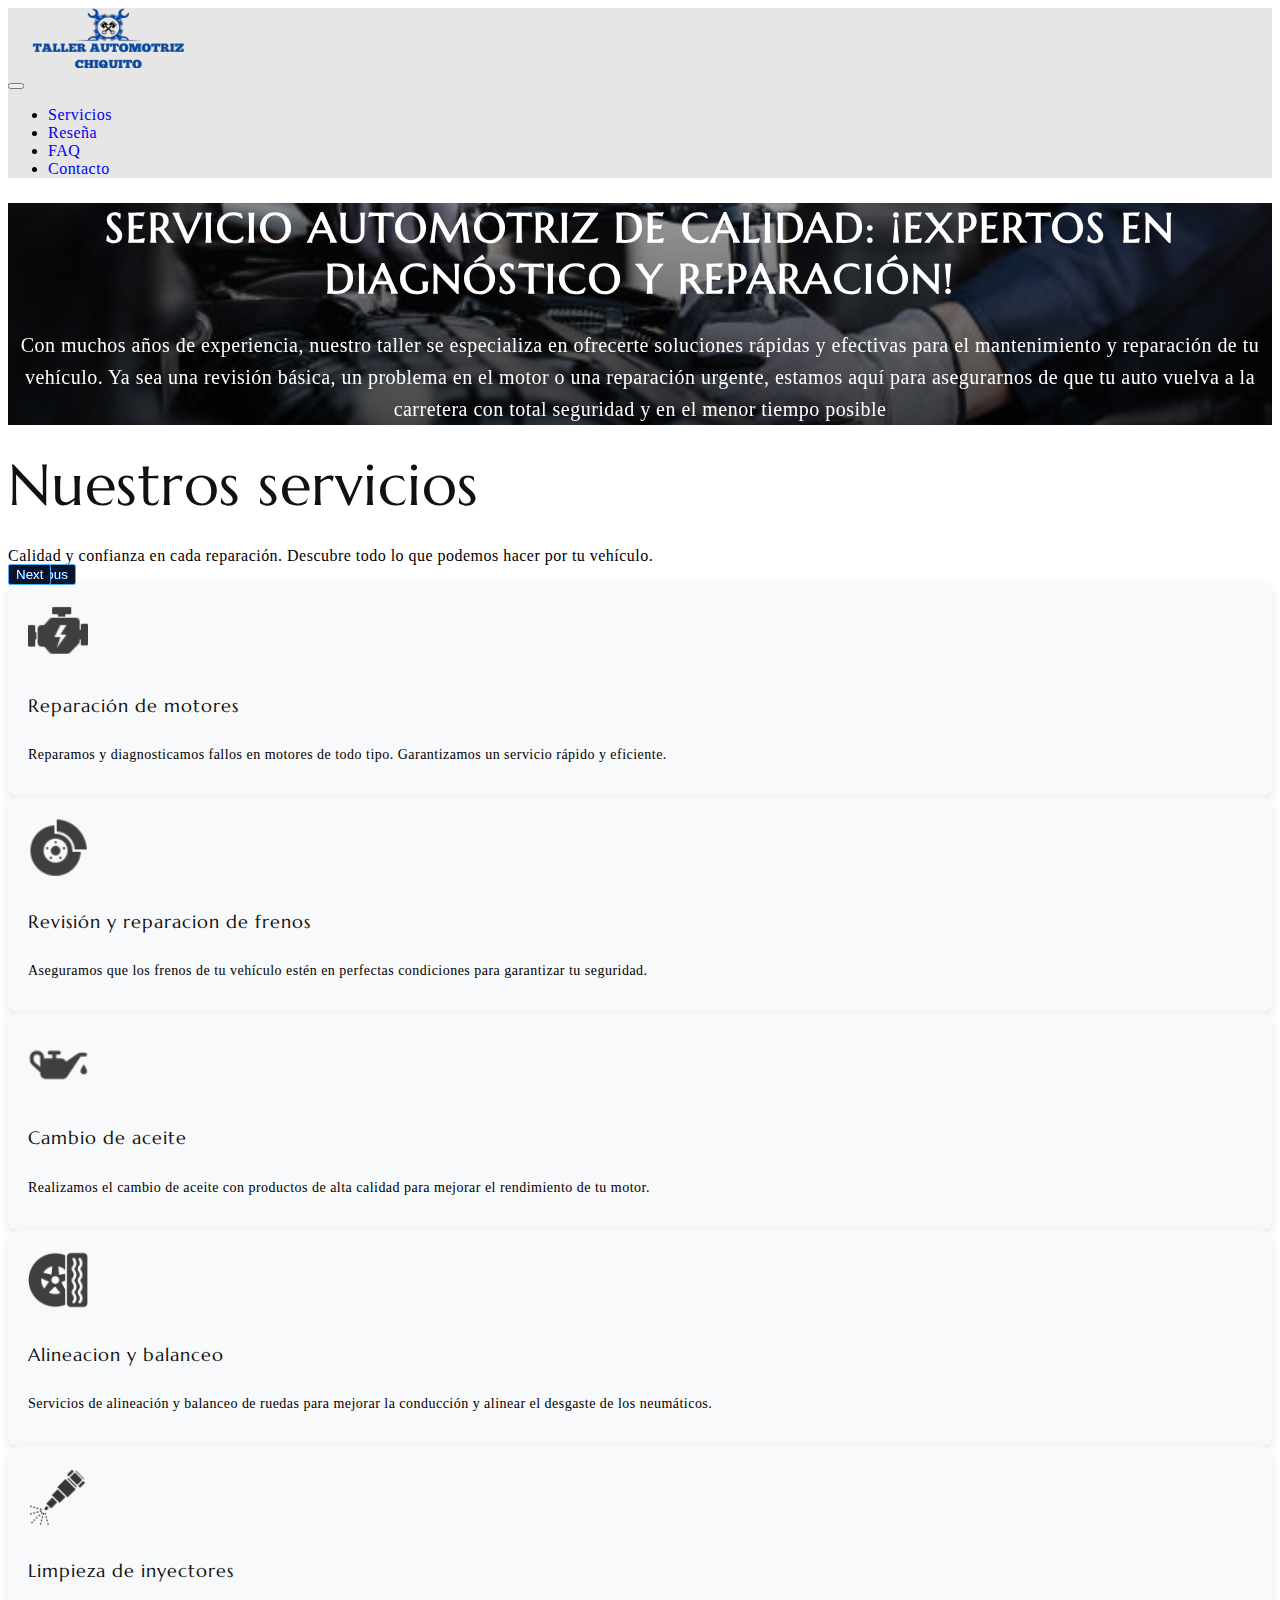
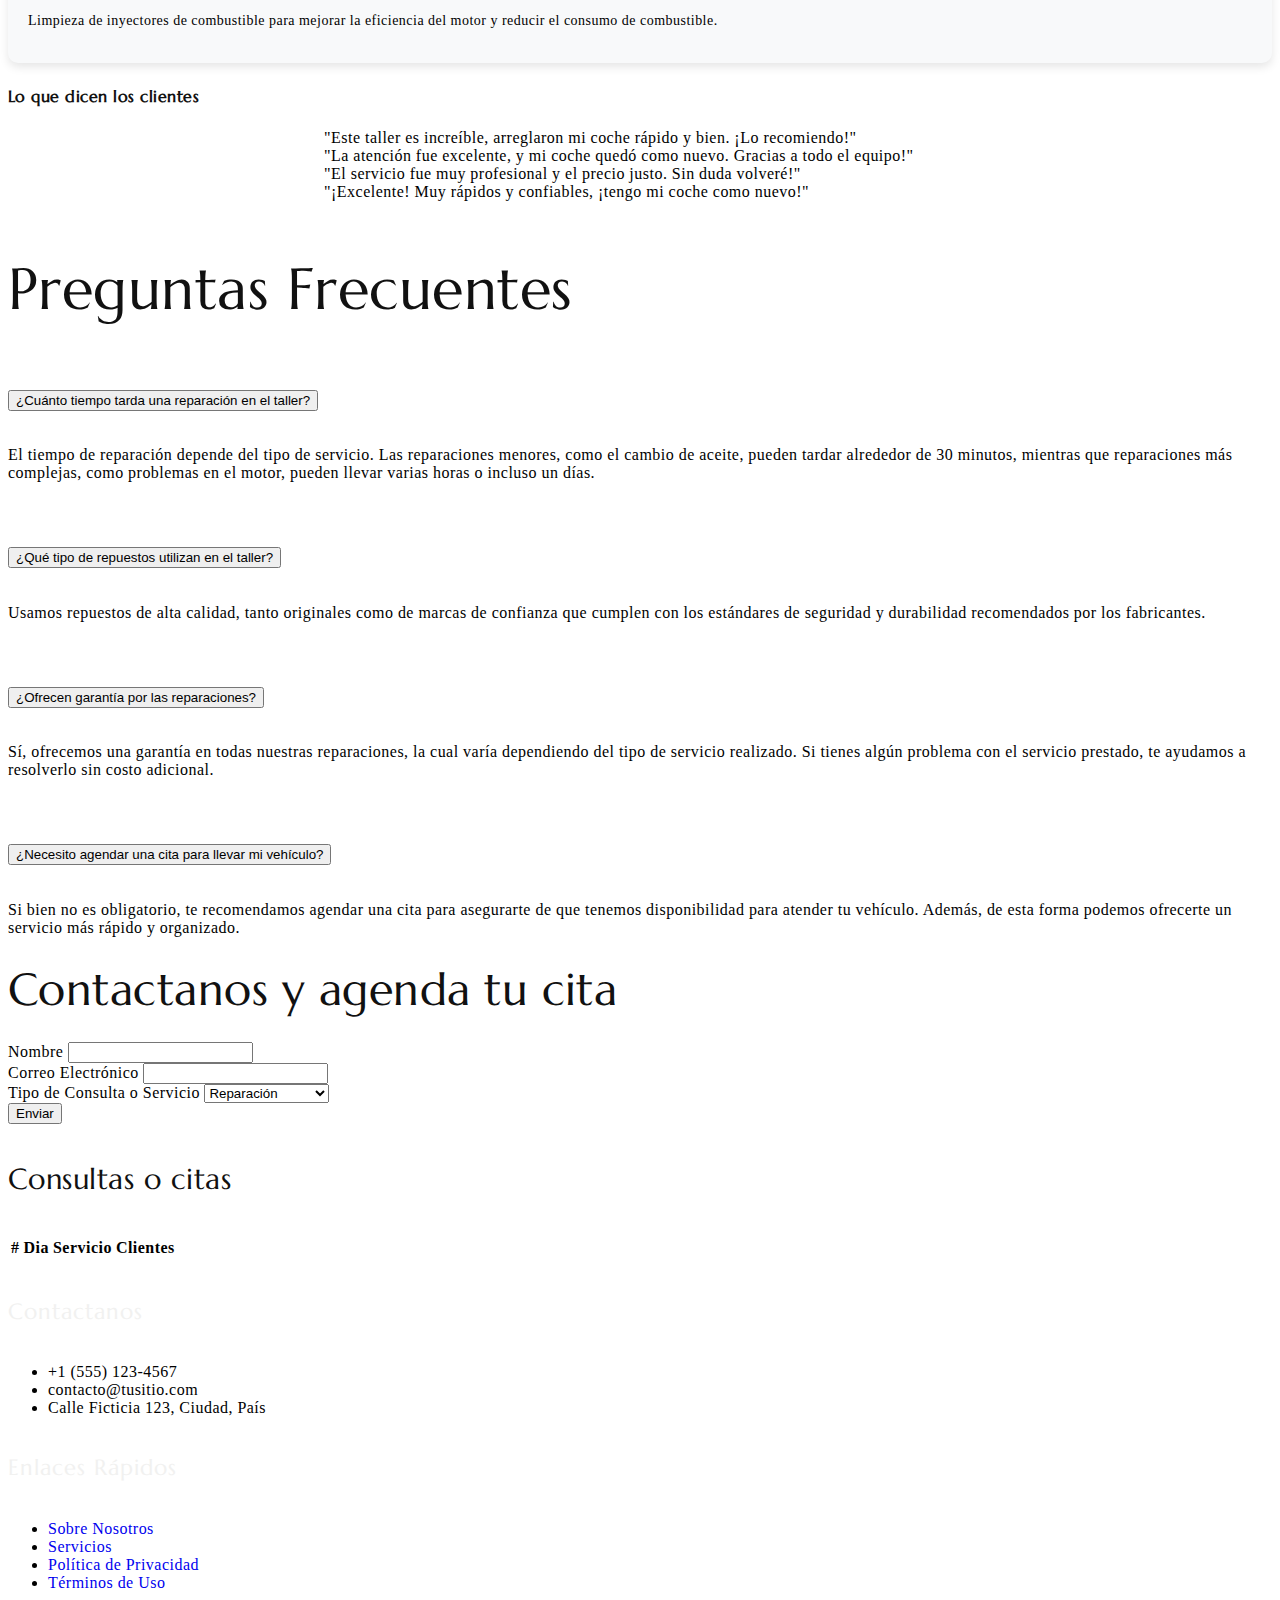
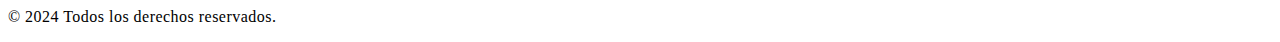
==== commit e3526313: "avnce" ====
--- a/index.html
+++ b/index.html
@@ -1,17 +1,12 @@
 <!DOCTYPE html>
-<html lang="en">
+<html lang="es">
 
 <head>
   <title>Taller automotriz "Chiquito"</title>
   <link rel="icon" href="images/automotriz.png" type="image/jpg">
-  <meta charset="utf-8">
-  <meta http-equiv="X-UA-Compatible" content="IE=edge">
   <meta name="viewport" content="width=device-width, initial-scale=1.0">
-  <meta name="format-detection" content="telephone=no">
-  <meta name="apple-mobile-web-app-capable" content="yes">
-  <meta name="author" content="TemplatesJungle">
-  <meta name="keywords" content="ecommerce,fashion,store">
-  <meta name="description" content="Bootstrap 5 Fashion Store HTML CSS Template">
+  <meta name="keywords" content="taller automotriz, reparación de autos, mantenimiento de vehículos, servicio automotriz, mecánica de autos, diagnóstico de vehículos">
+  <meta name="title" content="Taller Automotriz de Confianza - Reparación y Mantenimiento de Vehículos">
   <link href="https://cdn.jsdelivr.net/npm/bootstrap@5.3.0-alpha3/dist/css/bootstrap.min.css" rel="stylesheet"
     integrity="sha384-KK94CHFLLe+nY2dmCWGMq91rCGa5gtU4mk92HdvYe+M/SXH301p5ILy+dN9+nJOZ" crossorigin="anonymous">
   <link rel="stylesheet" type="text/css" href="css/vendor.css">
@@ -27,10 +22,10 @@
 
 <body class="homepage">
 
-  <nav class="navbar navbar-expand-lg bg-light text-uppercase fs-6 p-3 border-bottom">
+  <nav class="navbar navbar-expand-lg bg-nav text-uppercase fs-6 p-3 border-bottom">
     <div class="container-fluid">
       <div class="col-auto">
-        <a class="navbar-brand" href="index.html">Taller automotriz "Chiquito"</a>
+        <a class="navbar-brand" href="index.html"><img src="images/Taller_automotriz-removebg-preview.png" alt="logo" width="200" height="60"></a>
       </div>
 
       <button class="navbar-toggler" type="button" data-bs-toggle="collapse" data-bs-target="#navbarNav"
@@ -60,7 +55,7 @@
             motor o una reparación urgente, estamos aquí para asegurarnos de que tu auto vuelva a la carretera con total
             seguridad y en el menor tiempo posible</p>
         </div>
-        <button class="btn btn-primary rounded-pill ">Conoce nuestros servicios</button>
+
       </div>
     </div>
   </section>
@@ -74,7 +69,7 @@
         vehículo.</p>
       <div class="row justify-content-center">
         <div class="col-md-4 mb-5">
-          <div class="product-item text-center mb-5">
+          <div class="product-item text-center">
             <img class="img-fluid" src="images/motor.png" alt="motor" width="60">
             <h5 class="product-title">Reparación de motores</h5>
             <p>Reparamos y diagnosticamos fallos en motores de todo tipo. Garantizamos un servicio rápido y eficiente.
@@ -82,14 +77,14 @@
           </div>
         </div>
         <div class="col-md-4 mb-5">
-          <div class="product-item text-center mb-5">
+          <div class="product-item text-center">
             <img class="img-fluid" src="images/freno.png" alt="frenos" width="60">
             <h5 class="product-title">Revisión y reparacion de frenos</h5>
             <p>Aseguramos que los frenos de tu vehículo estén en perfectas condiciones para garantizar tu seguridad.</p>
           </div>
         </div>
         <div class="col-md-4 mb-5">
-          <div class="product-item text-center mb-5">
+          <div class="product-item text-center">
             <img class="img-fluid" src="images/aceite.png" alt="aceite" width="60">
             <h5 class="product-title">Cambio de aceite</h5>
             <p>Realizamos el cambio de aceite con productos de alta calidad para mejorar el rendimiento de tu motor.</p>
@@ -257,7 +252,6 @@
   <footer class="bg-dark text-white py-4">
     <div class="container">
         <div class="row">
-            <!-- Sección de Contacto -->
             <div class="col-md-4">
                 <h5>Contactanos</h5>
                 <ul class="list-unstyled">
--- a/style.css
+++ b/style.css
@@ -1555,3 +1555,86 @@
   z-index: 1;
   filter: invert(1) sepia(1) saturate(5) hue-rotate(180deg);
 }
+
+.bg-nav {
+  background-color: #e6e6e6;
+}
+
+#billboard {
+  background: linear-gradient(to bottom, rgba(0, 0, 0, 0.329), rgba(0, 0, 0, 0.7)), url('images/taller.jpg');
+  background-size: cover;
+  background-position: center;
+  color: white;
+}
+
+#billboard .section-title {
+  font-size: 2.55rem;
+  font-weight: 700;
+  text-align: center;
+  text-transform: uppercase;
+  letter-spacing: 2px;
+  color: white;
+}
+
+#billboard p {
+  font-size: 1.25rem;
+  line-height: 1.6;
+  margin-top: 20px;
+  text-align: center;
+}
+
+@media (max-width: 768px) {
+  #billboard {
+      background-image: url('images/taller.jpg');  /* Imagen diferente para móviles */
+      background-size: cover;
+      background-position: top; /* Cambiar la posición si es necesario */
+  }
+
+  #billboard .section-title {
+      font-size: 2rem;
+  }
+
+  #billboard p {
+      font-size: 1rem;
+  }
+}
+
+.navbar-brand {
+  font-weight: 900;
+}
+
+.product-item {
+  padding: 20px;
+  background-color: #f8f9fa; /* Fondo sutil */
+  border-radius: 10px;
+  box-shadow: 0 4px 10px rgba(0, 0, 0, 0.1);
+  transition: all 0.3s ease; /* Animación suave */
+}
+
+.product-item:hover {
+  background-color: #94bce7; /* Fondo cambia al pasar el cursor */
+  color: white; /* Cambiar color de texto */
+  transform: translateY(-5px); /* Elevar la tarjeta un poco */
+  box-shadow: 0 6px 15px rgba(0, 0, 0, 0.2); /* Sombra más intensa */
+}
+
+.product-item:hover .product-title {
+  color: #fff; /* Cambiar color del título */
+}
+
+.product-item img {
+  transition: transform 0.3s ease; /* Animación suave para la imagen */
+}
+
+.product-item:hover img {
+  transform: scale(1.1); /* Efecto de zoom suave en la imagen */
+}
+
+.product-title {
+  font-size: 18px;
+  transition: color 0.3s ease;
+}
+
+.product-item p {
+  font-size: 14px;
+}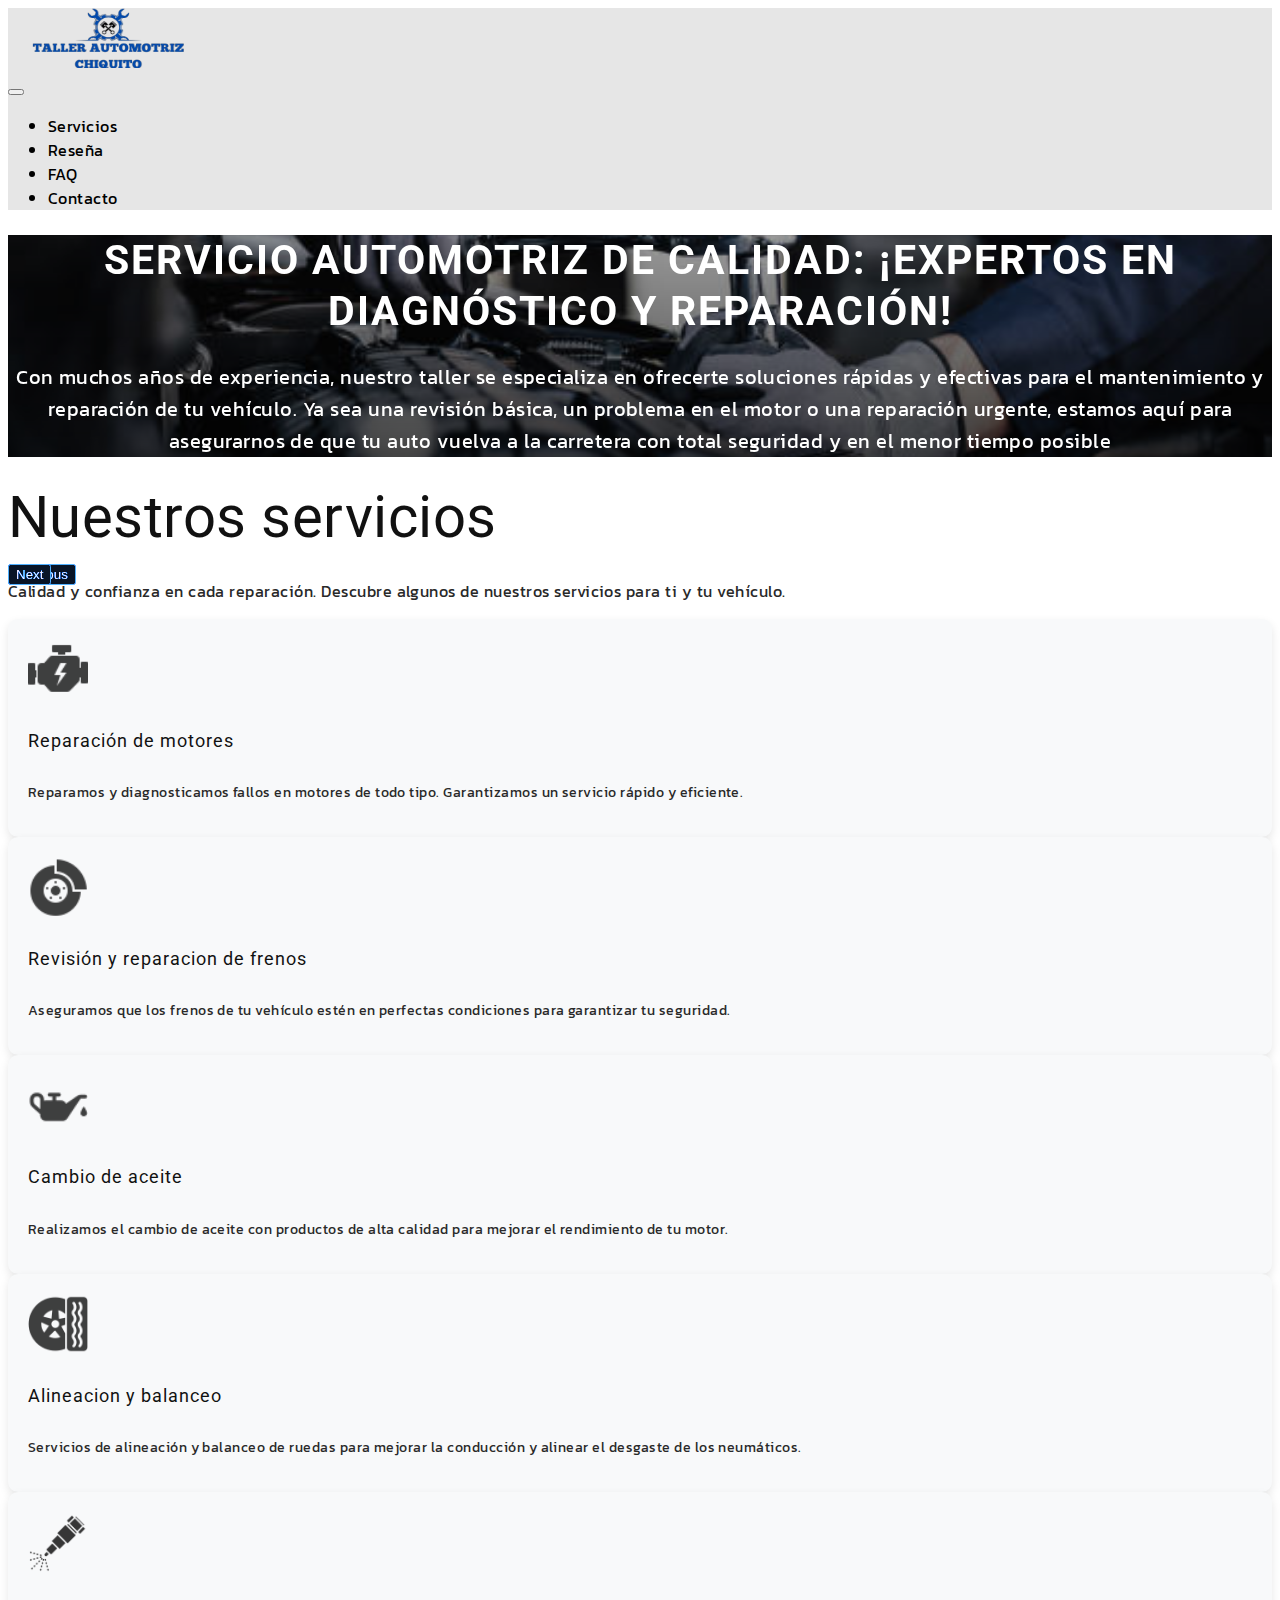
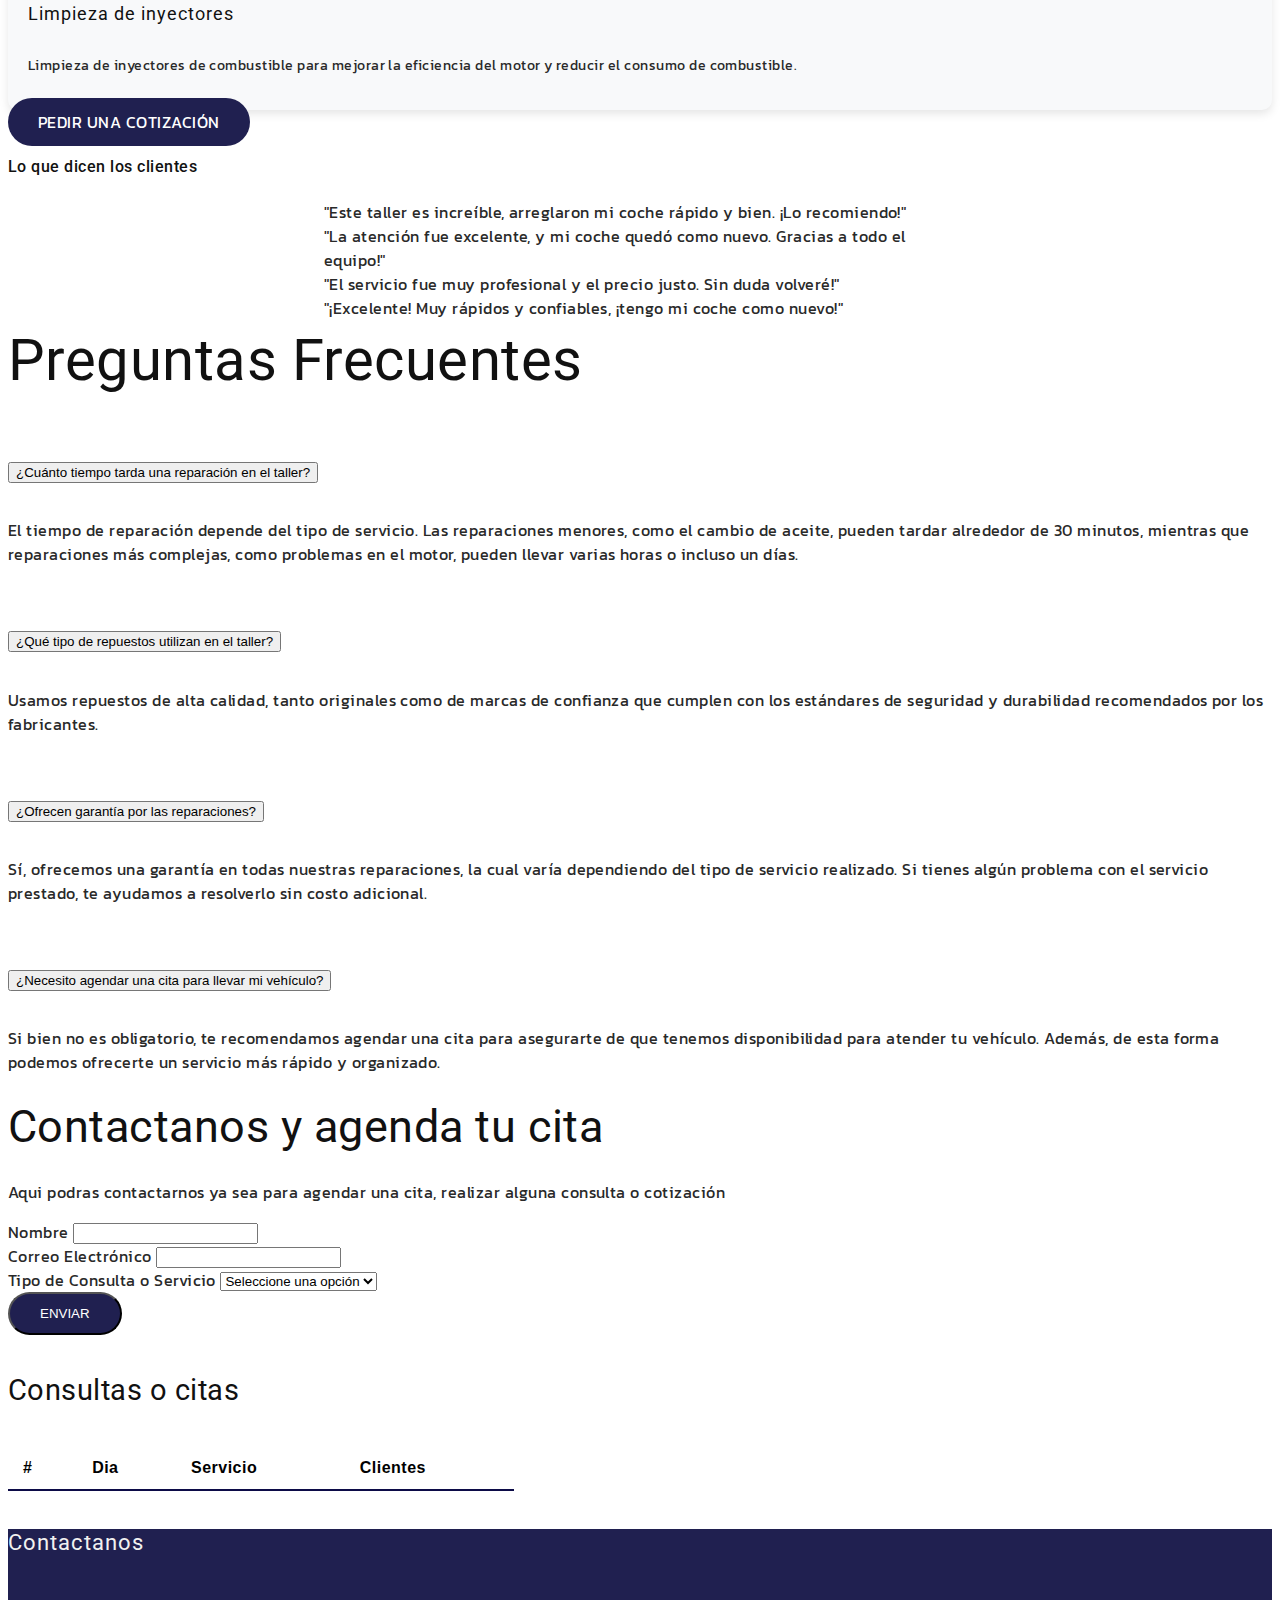
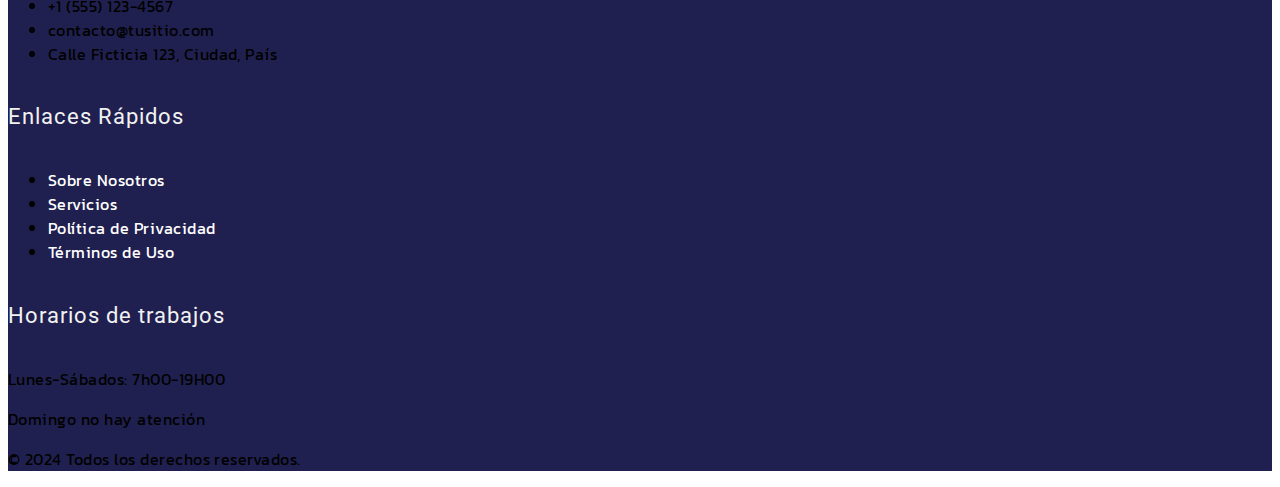
==== commit 1fb0b79f: "aplicacion de estilo" ====
--- a/index.html
+++ b/index.html
@@ -15,9 +15,7 @@
 
   <link rel="preconnect" href="https://fonts.googleapis.com">
   <link rel="preconnect" href="https://fonts.gstatic.com" crossorigin>
-  <link
-    href="https://fonts.googleapis.com/css2?family=Jost:ital,wght@0,300;0,400;0,500;0,700;1,300;1,400;1,500;1,700&family=Marcellus&display=swap"
-    rel="stylesheet">
+  <link href="https://fonts.googleapis.com/css2?family=Kanit:ital,wght@0,100;0,200;0,300;0,400;0,500;0,600;0,700;0,800;0,900;1,100;1,200;1,300;1,400;1,500;1,600;1,700;1,800;1,900&family=Roboto:ital,wght@0,100;0,300;0,400;0,500;0,700;0,900;1,100;1,300;1,400;1,500;1,700;1,900&display=swap" rel="stylesheet">
 </head>
 
 <body class="homepage">
@@ -65,13 +63,12 @@
   <section class="features py-5 " id="servicios">
     <div class="container">
       <h2 class="text-center mb-4">Nuestros servicios</h2>
-      <p class="text-center mb-5">Calidad y confianza en cada reparación. Descubre todo lo que podemos hacer por tu
-        vehículo.</p>
+      <p class="text-center mb-5">Calidad y confianza en cada reparación. Descubre algunos de nuestros servicios para ti y tu vehículo.</p>
       <div class="row justify-content-center">
         <div class="col-md-4 mb-5">
           <div class="product-item text-center">
             <img class="img-fluid" src="images/motor.png" alt="motor" width="60">
-            <h5 class="product-title">Reparación de motores</h5>
+            <h5 class="product-title fw-bold">Reparación de motores</h5>
             <p>Reparamos y diagnosticamos fallos en motores de todo tipo. Garantizamos un servicio rápido y eficiente.
             </p>
           </div>
@@ -79,33 +76,36 @@
         <div class="col-md-4 mb-5">
           <div class="product-item text-center">
             <img class="img-fluid" src="images/freno.png" alt="frenos" width="60">
-            <h5 class="product-title">Revisión y reparacion de frenos</h5>
+            <h5 class="product-title fw-bold">Revisión y reparacion de frenos</h5>
             <p>Aseguramos que los frenos de tu vehículo estén en perfectas condiciones para garantizar tu seguridad.</p>
           </div>
         </div>
         <div class="col-md-4 mb-5">
           <div class="product-item text-center">
             <img class="img-fluid" src="images/aceite.png" alt="aceite" width="60">
-            <h5 class="product-title">Cambio de aceite</h5>
+            <h5 class="product-title fw-bold">Cambio de aceite</h5>
             <p>Realizamos el cambio de aceite con productos de alta calidad para mejorar el rendimiento de tu motor.</p>
           </div>
         </div>
-        <div class="col-md-4 mb-5">
-          <div class="product-item text-center mb-5">
+        <div class="col-md-4 mb-3">
+          <div class="product-item text-center">
             <img class="img-fluid" src="images/balanceo.png" alt="llantas" width="60">
-            <h5 class="product-title">Alineacion y balanceo</h5>
+            <h5 class="product-title fw-bold">Alineacion y balanceo</h5>
             <p>Servicios de alineación y balanceo de ruedas para mejorar la conducción y alinear el desgaste de los
               neumáticos.</p>
           </div>
         </div>
-        <div class="col-md-4 mb-5">
-          <div class="product-item text-center mb-5">
+        <div class="col-md-4 mb-3">
+          <div class="product-item text-center">
             <img class="img-fluid" src="images/combustible.png" alt="inyector" width="60">
-            <h5 class="product-title">Limpieza de inyectores</h5>
+            <h5 class="product-title fw-bold">Limpieza de inyectores</h5>
             <p>Limpieza de inyectores de combustible para mejorar la eficiencia del motor y reducir el consumo de
               combustible.</p>
           </div>
         </div>
+      </div>
+      <div class="text-center mb-1">
+        <a href="#contacto" class="btn btn-primary btn-lg text-uppercase mt-4 custom-btn">Pedir una Cotización</a>
       </div>
     </div>
   </section>
@@ -199,40 +199,42 @@
     </div>
   </section>
 
-  <section class="contact bg-light">
+  <section class="contact bg-light" id="contacto">
     <div class="container">
       <div class="row justify-content-center">
         <div class="col-md-8 py-5">
-          <div class="subscribe-header text-center pb-3">
+          <div class="subscribe-header text-center">
             <h3 class="section-title text-uppercase">Contactanos y agenda tu cita</h3>
           </div>
           <form id="form">
+            <p class="pb-2">Aqui podras contactarnos ya sea para agendar una cita, realizar alguna consulta o cotización</p>
             <div class="mb-3">
               <label for="nombre" class="form-label">Nombre</label>
-              <input id="form_name" type="text" class="form-control form-contro-lg" id="nombre" name="nombre" required>
+              <input id="form_name" type="text" class="form-control form-control-lg" id="nombre" name="nombre" required>
             </div>
             
             <div class="mb-3">
               <label for="email" class="form-label">Correo Electrónico</label>
-              <input id="form_email" type="email" class="form-control form-contro-lg" id="email" name="email" required>
+              <input id="form_email" type="email" class="form-control form-control-lg" id="email" name="email" required>
             </div>
             
             <div class="mb-3">
               <label for="consulta" class="form-label">Tipo de Consulta o Servicio</label>
-              <select id="fomr_select" class="form-select form-contro-lg" id="consulta" name="consulta" required>
+              <select id="form_select" class="form-select form-control-lg" id="consulta" name="consulta" required>
+                <option value="" disabled selected>Seleccione una opción</option>
                 <option value="Reparación">Reparación</option>
                 <option value="Mantenimiento">Mantenimiento</option>
                 <option value="Consulta Técnica">Consulta Técnica</option>
                 <option value="Otro">Otro</option>
               </select>
             </div>
-            <button class="btn btn-dark btn-lg text-uppercase w-100" type="submit">Enviar</button>
+            <button class="text-white btn btn-lg text-uppercase w-100 custom-btn" type="submit">Enviar</button>
           </form>
         </div>
         <div class="col-md-4 py-5 my-5">
           <h4 class="element-title text-capitalize my-3">Consultas o citas</h4>
-          <table class="table table-hover table-light table-borderless">
-            <thead>
+          <table class="custom-table">
+            <thead class="custom-head">
               <tr class="">
                 <th scope="col">#</th>
                 <th scope="col">Dia</th>
@@ -249,7 +251,7 @@
     </div>
   </section>
 
-  <footer class="bg-dark text-white py-4">
+  <footer class="text-white py-4">
     <div class="container">
         <div class="row">
             <div class="col-md-4">
@@ -268,6 +270,11 @@
                     <li><a href="#" class="text-white">Política de Privacidad</a></li>
                     <li><a href="#" class="text-white">Términos de Uso</a></li>
                 </ul>
+            </div>
+            <div class="col-md-4">
+              <h5>Horarios de trabajos</h5>
+              <p>Lunes-Sábados: 7h00-19H00</p>
+              <p>Domingo no hay atención</p>
             </div>
         </div>
         <div class="text-center mt-4">
--- a/style.css
+++ b/style.css
@@ -22,6 +22,15 @@
 2. GENERAL TYPOGRAPHY
 
 --------------------------------------------------------------*/
+#servicios,
+#reseña,
+#faq,
+#contacto {
+  color: #292929;
+}
+
+
+
 body {
   --heading-font: "Marcellus", Roboto, sans-serif;
   --heading-font-weight: 400;
@@ -480,6 +489,7 @@
   overflow: hidden;
   line-height: 1;
 }
+
 .txt-fx.zoom {
   overflow: visible;
 }
@@ -490,6 +500,7 @@
   display: inline-block;
   line-height: 1em;
 }
+
 .txt-fx .letter {
   transform-origin: 0 100%;
   display: inline-block;
@@ -629,6 +640,7 @@
   -moz-transition: opacity 0.3s 0s, visibility 0s 0.3s;
   transition: opacity 0.3s 0s, visibility 0s 0.3s;
 }
+
 .search-popup.is-visible {
   opacity: 1;
   visibility: visible;
@@ -638,6 +650,7 @@
   -moz-transition: opacity 0.3s 0s, visibility 0s 0s;
   transition: opacity 0.3s 0s, visibility 0s 0s;
 }
+
 .search-popup-container {
   background-color: transparent;
   position: relative;
@@ -657,21 +670,26 @@
   -webkit-transition-duration: 0.3s;
   transition-duration: 0.3s;
 }
+
 .is-visible .search-popup-container {
   -webkit-transform: translateY(-50%);
   transform: translateY(-50%);
 }
+
 .search-popup-form {
   position: relative;
   margin: 0 0 3em 0;
 }
+
 .search-popup-form .form-control {
   padding: 0 0 .375em 0;
   font-size: 2em;
 }
+
 .search-popup-form #search-popup-submit {
   display: none;
 }
+
 .search-popup .search-popup-close {
   display: block;
   position: absolute;
@@ -681,21 +699,25 @@
   padding: 0.5em;
   line-height: 0;
 }
+
 .search-popup .search-popup-close:hover {
   -webkit-transform: rotate(90deg);
   -ms-transform: rotate(90deg);
   transform: rotate(90deg);
 }
+
 .search-popup .search-popup-close i {
   display: block;
   position: relative;
   width: 1em;
   height: 1em;
-  fill: rgba(0,0,0,0.5);
-}
+  fill: rgba(0, 0, 0, 0.5);
+}
+
 .search-popup .search-popup-close:hover i {
-  fill: rgba(0,0,0,1);
-}
+  fill: rgba(0, 0, 0, 1);
+}
+
 .search-popup .cat-list-title {
   margin-top: 40px;
   margin-bottom: 10px;
@@ -704,19 +726,23 @@
   text-transform: uppercase;
   letter-spacing: 0.1em;
 }
+
 .search-popup .cat-list {
   margin: 0;
   list-style-type: none;
 }
+
 .search-popup .cat-list-item {
   display: inline-block;
   margin-bottom: 0;
   letter-spacing: 0.015em;
   font-size: 2em;
 }
+
 .search-popup .cat-list-item a {
   position: relative;
 }
+
 .search-popup .cat-list-item a::after {
   background: none repeat scroll 0 0 #fff;
   content: "";
@@ -727,17 +753,19 @@
   position: absolute;
   top: 100%;
   width: 100%;
-  -webkit-transition: height 0.3s,opacity 0.3s,-webkit-transform 0.3s;
-  transition: height 0.3s,opacity 0.3s,transform 0.3s;
+  -webkit-transition: height 0.3s, opacity 0.3s, -webkit-transform 0.3s;
+  transition: height 0.3s, opacity 0.3s, transform 0.3s;
   -webkit-transform: translateY(-5px);
   transform: translateY(-5px);
 }
+
 .search-popup .cat-list-item a:hover::after {
   height: 1px;
   opacity: 1;
   -webkit-transform: translateY(2px);
   transform: translateY(2px);
 }
+
 .search-popup .cat-list-item::after {
   content: "/";
   padding: 0 5px;
@@ -745,27 +773,33 @@
   color: rgba(0, 0, 0, 0.5);
   vertical-align: text-top;
 }
+
 .search-popup .cat-list-item:last-child::after {
   display: none;
 }
 
 @media only screen and (max-width: 991px) {
+
   .search-popup .cat-list-item,
   .search-popup-form .form-control {
     font-size: 1.425em;
   }
 }
+
 @media only screen and (max-width: 767px) {
-.search-popup .search-popup-close {
+  .search-popup .search-popup-close {
     top: 1em;
     right: 1em;
   }
 }
+
 @media only screen and (max-width: 575px) {
+
   .search-popup .cat-list-item,
   .search-popup-form .form-control {
     font-size: 1.125em;
   }
+
   .search-popup .search-popup-close {
     top: 1em;
     right: 1em;
@@ -777,10 +811,12 @@
   height: 60px;
   padding: 26px;
 }
+
 .search-popup .search-form button {
   top: 12px;
   right: 15px;
 }
+
 .search-popup .search-form button svg {
   height: 28px;
   width: 28px;
@@ -821,10 +857,12 @@
 }
 
 @media (max-width: 991px) {
+
   .icon-arrow.icon-arrow-left,
   .icon-arrow.icon-arrow-right {
     display: none;
   }
+
   .swiper-pagination {
     position: relative;
   }
@@ -1054,7 +1092,7 @@
 --------------------------------------------------------------*/
 .testimonials .section-title {
   font-size: 1em;
-  font-weight: 700;
+  font-weight: 500;
   line-height: 1;
 }
 
@@ -1208,22 +1246,26 @@
 .product-thumbnail-slider {
   height: 790px;
 }
+
 @media screen and (max-width:992px) {
   .product-thumbnail-slider {
     margin-top: 20px;
     height: auto;
   }
 }
+
 @media screen and (min-width:992px) {
   .product-thumbnail-slider {
     height: 590px;
   }
 }
+
 @media screen and (min-width:1200px) {
   .product-thumbnail-slider {
     height: 790px;
   }
 }
+
 /* 
 .product-thumbnail-slider .swiper-slide {
   height: 200px;
@@ -1233,10 +1275,12 @@
 .product-quantity .qty-number {
   margin-right: 20px;
 }
+
 .product-quantity .input-group .btn {
   height: 48px;
   border: 1px solid #ccc;
 }
+
 .qty-number .quntity-button {
   min-width: 40px;
   height: 40px;
@@ -1342,9 +1386,11 @@
   cursor: pointer;
   padding: 8px;
 }
+
 .swatch-element .swatch-input {
   display: none;
 }
+
 .swatch-element .swatch-input:checked+.swatch-label {
   border: 2px solid var(--bs-gray);
 }
@@ -1498,6 +1544,7 @@
   --bs-accordion-btn-icon: url('data:image/svg+xml,%3Csvg xmlns="http%3A%2F%2Fwww.w3.org%2F2000%2Fsvg" width="24" height="24" viewBox="0 0 24 24"%3E%3Cpath fill="currentColor" d="M19 11h-6V5a1 1 0 0 0-2 0v6H5a1 1 0 0 0 0 2h6v6a1 1 0 0 0 2 0v-6h6a1 1 0 0 0 0-2Z"%2F%3E%3C%2Fsvg%3E');
   --bs-accordion-btn-active-icon: url('data:image/svg+xml,%3Csvg xmlns="http%3A%2F%2Fwww.w3.org%2F2000%2Fsvg" width="24" height="24" viewBox="0 0 24 24"%3E%3Cpath fill="currentColor" d="M19 11H5a1 1 0 0 0 0 2h14a1 1 0 0 0 0-2Z"%2F%3E%3C%2Fsvg%3E');
 }
+
 .product-filter .accordion {
   --bs-accordion-btn-color: var(--bs-body-color);
   --bs-accordion-btn-bg: var(--bs-accordion-bg);
@@ -1544,12 +1591,13 @@
 .carousel-inner p {
   margin: 0 25%;
 }
- 
+
 .carousel-inner {
   height: 100px;
 }
 
-.carousel-control-prev, .carousel-control-next {
+.carousel-control-prev,
+.carousel-control-next {
   position: absolute;
   bottom: 35%;
   z-index: 1;
@@ -1585,17 +1633,19 @@
 
 @media (max-width: 768px) {
   #billboard {
-      background-image: url('images/taller.jpg');  /* Imagen diferente para móviles */
-      background-size: cover;
-      background-position: top; /* Cambiar la posición si es necesario */
+    background-image: url('images/taller.jpg');
+    /* Imagen diferente para móviles */
+    background-size: cover;
+    background-position: top;
+    /* Cambiar la posición si es necesario */
   }
 
   #billboard .section-title {
-      font-size: 2rem;
+    font-size: 2rem;
   }
 
   #billboard p {
-      font-size: 1rem;
+    font-size: 1rem;
   }
 }
 
@@ -1605,36 +1655,174 @@
 
 .product-item {
   padding: 20px;
-  background-color: #f8f9fa; /* Fondo sutil */
+  background-color: #f8f9fa;
+  /* Fondo sutil */
   border-radius: 10px;
   box-shadow: 0 4px 10px rgba(0, 0, 0, 0.1);
-  transition: all 0.3s ease; /* Animación suave */
+  transition: all 0.3s ease;
+  /* Animación suave */
 }
 
 .product-item:hover {
-  background-color: #94bce7; /* Fondo cambia al pasar el cursor */
-  color: white; /* Cambiar color de texto */
-  transform: translateY(-5px); /* Elevar la tarjeta un poco */
-  box-shadow: 0 6px 15px rgba(0, 0, 0, 0.2); /* Sombra más intensa */
+  background-color: #94bce7;
+  /* Fondo cambia al pasar el cursor */
+  color: white;
+  /* Cambiar color de texto */
+  transform: translateY(-5px);
+  /* Elevar la tarjeta un poco */
+  box-shadow: 0 6px 15px rgba(0, 0, 0, 0.2);
+  /* Sombra más intensa */
 }
 
 .product-item:hover .product-title {
-  color: #fff; /* Cambiar color del título */
+  color: #fff;
+  /* Cambiar color del título */
 }
 
 .product-item img {
-  transition: transform 0.3s ease; /* Animación suave para la imagen */
+  margin-bottom: 15px;
+  transition: transform 0.3s ease;
+  /* Animación suave para la imagen */
 }
 
 .product-item:hover img {
-  transform: scale(1.1); /* Efecto de zoom suave en la imagen */
+  transform: scale(1.1);
+  /* Efecto de zoom suave en la imagen */
 }
 
 .product-title {
   font-size: 18px;
+  margin-top: 10px;
   transition: color 0.3s ease;
 }
 
 .product-item p {
   font-size: 14px;
-}+}
+
+body {
+  font-family: "Kanit", sans-serif;
+}
+
+#contacto .col-md-8 {
+  width: 60%;
+}
+
+#contacto .col-md-4 {
+  align-content: center;
+  width: 40%;
+}
+
+.custom-table {
+  width: 100%;
+  border-collapse: collapse;
+  font-size: 16px;
+  font-family: Arial, sans-serif;
+  text-align: left;
+  background-color: #11111100;
+}
+
+.custom-table tbody tr {
+  color: #000000;
+  border-bottom: 1px solid #0c0b47;
+}
+
+.custom-table tbody tr:last-child {
+  border-bottom: none;
+}
+
+.custom-table thead {
+  font-weight: bold;
+  color: #000000;
+  font-weight: bold;
+}
+
+.custom-table thead th {
+  border-bottom: 2px solid #0c0b47;
+}
+
+.custom-table th,
+.custom-table td {
+  padding: 12px 15px;
+}
+
+footer,
+form button {
+  background-color: #202050 !important;
+}
+
+#navbarNav ul li a{
+  color: #000000 ;
+}
+
+.nav-link {
+  text-decoration: none;
+  position: relative;
+  color: #333; 
+  transition: color 0.3s ease; 
+  padding-bottom: 5px; 
+}
+
+.nav-link::after {
+  content: "";
+  position: absolute;
+  bottom: 0; 
+  left: 0;
+  width: 0;
+  height: 2px;
+  background-color: #202050; 
+  transition: width 0.3s ease; 
+}
+
+.nav-link:hover {
+  color: #202050; 
+}
+
+.nav-link:hover::after {
+  width: 100%; 
+}
+
+/* Estilo base de los enlaces */
+ul.list-unstyled li a {
+  text-decoration: none; /* Eliminar el subrayado por defecto */
+  color: white; /* Color blanco para los enlaces */
+  position: relative; /* Necesario para colocar el subrayado */
+  transition: color 0.3s ease; /* Transición suave para el color del texto */
+}
+
+/* Efecto hover: Cambia el color del texto y aplica el subrayado */
+ul.list-unstyled li a:hover {
+  color: #007bff; /* Cambia el color del texto */
+  text-decoration: underline; /* Subraya el texto */
+}
+
+select {
+  color: #000000 !important;
+}
+
+/* Estilo personalizado para el botón */
+.custom-btn {
+  background-color: #202050 !important; /* Fondo degradado */
+  color: white; /* Texto blanco */
+  padding: 12px 30px; /* Padding ajustado */
+  border-radius: 30px; /* Bordes redondeados */
+  text-transform: uppercase; /* Texto en mayúsculas */
+  transition: background 0.3s ease, transform 0.3s ease; /* Transiciones suaves */
+}
+
+/* Efecto hover */
+.custom-btn:hover {
+  background-color: #202050;
+  transform: scale(1.05);
+}
+
+.custom-btn:active {
+  background-color: #101030; /* Color más oscuro cuando se hace clic */
+  transform: scale(1); /* El botón vuelve a su tamaño normal al hacer clic */
+}
+
+.custom-btn:focus {
+  outline: none; /* Elimina el contorno por defecto */
+  box-shadow: 0 0 10px rgba(0, 123, 255, 0.5); /* Sombra azul cuando se hace focus */
+}
+
